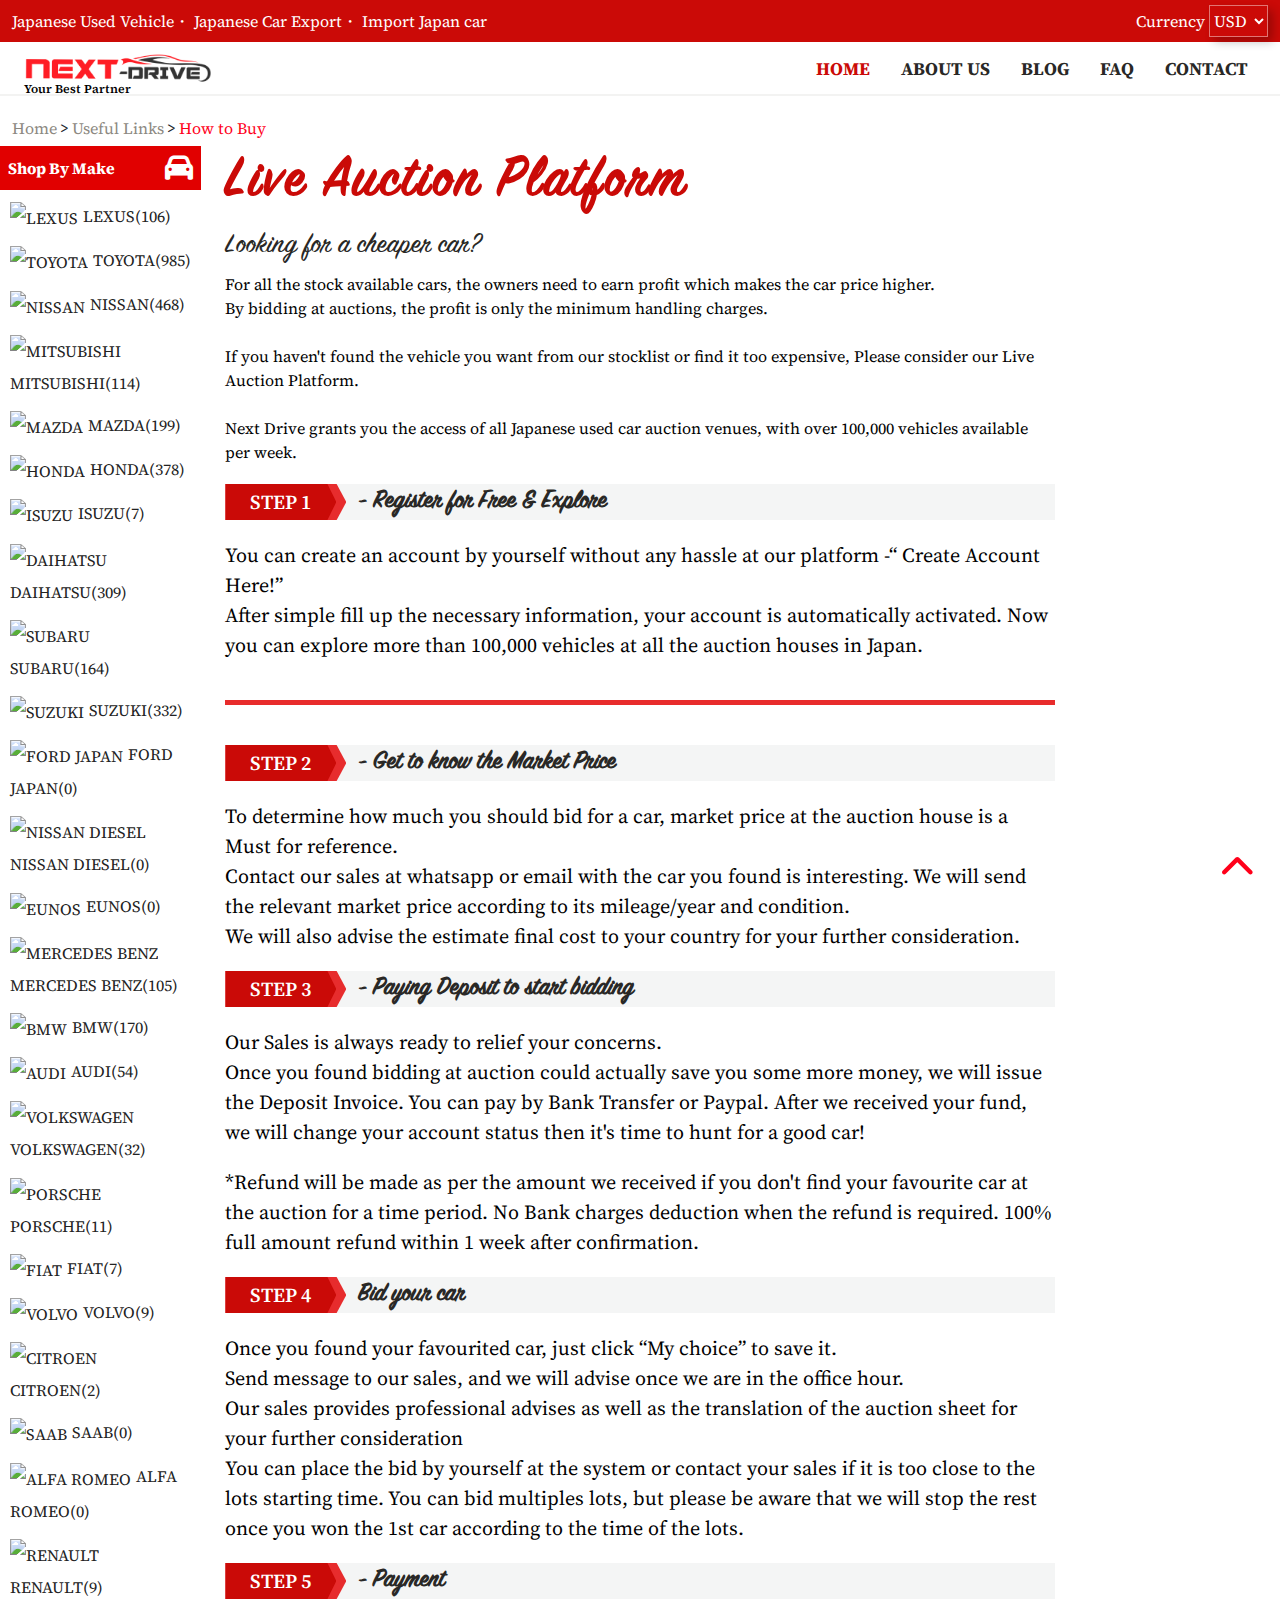
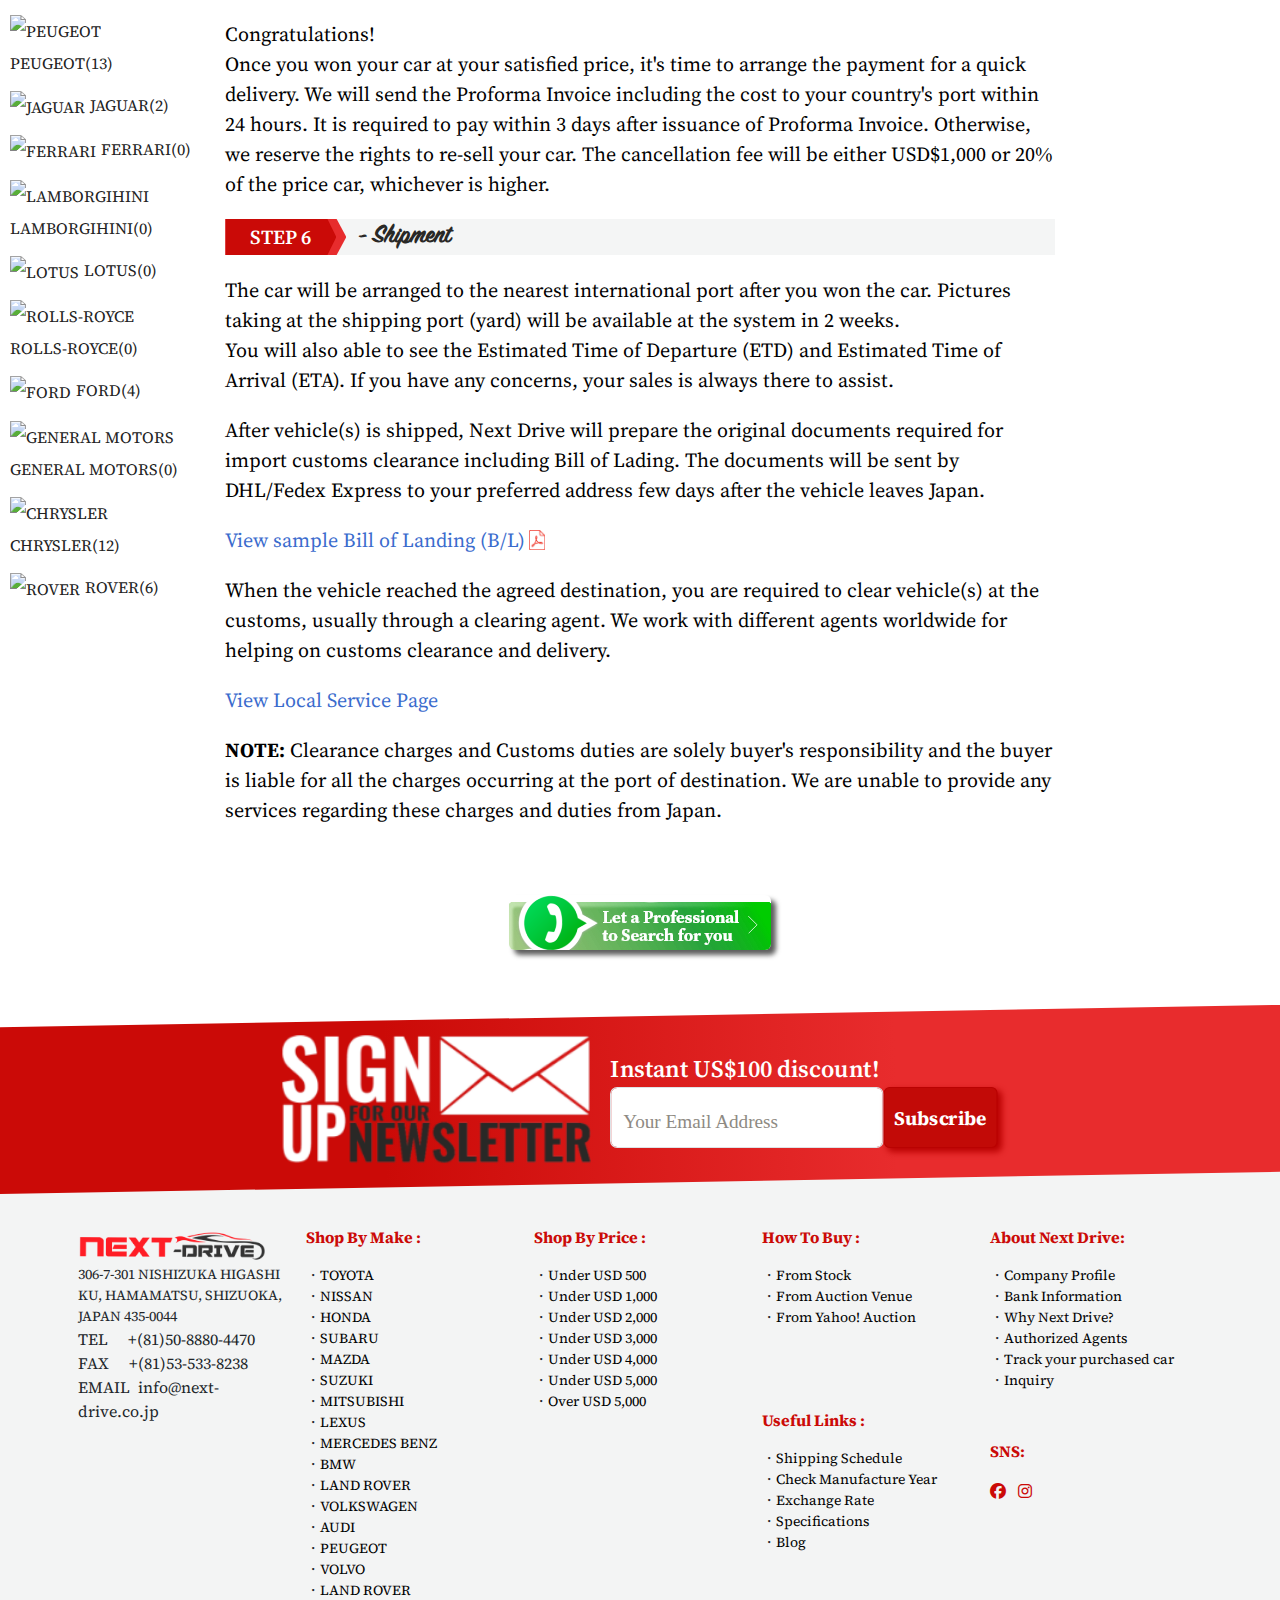
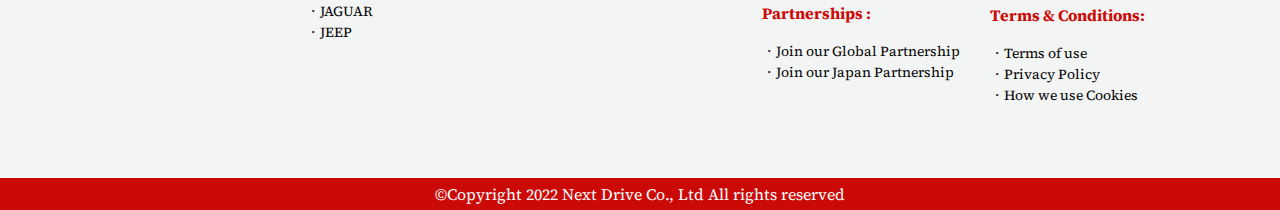
==== bid-cars.html @ 1f17e6f0 "new page uploaded" ====
<!doctype html>
<html lang="en">
  <head>
    <!-- Required meta tags -->
    <meta charset="utf-8">
    <meta name="viewport" content="width=device-width, initial-scale=1.0"> 
    <title>BID CARS</title>

    <!-- Bootstrap CSS -->
    <link href="https://cdn.jsdelivr.net/npm/bootstrap@5.1.3/dist/css/bootstrap.min.css" rel="stylesheet">

    <!-- google font -->
    <link rel="preconnect" href="https://fonts.googleapis.com">
    <link rel="preconnect" href="https://fonts.gstatic.com" crossorigin>
    <link href="https://fonts.googleapis.com/css2?family=Source+Serif+Pro:wght@400;600;700&display=swap" rel="stylesheet">

    <!-- fontawesome -->
    <link rel="stylesheet" href="https://cdnjs.cloudflare.com/ajax/libs/font-awesome/6.1.1/css/all.min.css">


    <!-- plugin -->
    <link rel="stylesheet" href="https://live.hasthemes.com/html/2/norda-preview/norda/assets/css/vendor/vendor.min.css">
    <link rel="stylesheet" href="https://live.hasthemes.com/html/2/norda-preview/norda/assets/css/plugins/plugins.min.css">
    <link rel="stylesheet" href="https://live.hasthemes.com/html/2/norda-preview/norda/assets/css/style.min.css">
    
    <!-- animate css -->
    <link rel="stylesheet" href="css/animate.css">
    <!-- range slider css  -->
    <link rel="stylesheet" href="css/range-slider.css">

    <!-- style css -->
    <link rel="stylesheet" href="css/style.css">
    <link rel="stylesheet" href="css/custom.css">
  </head>
  <body>

    <section>
<span id="framesize"></span>
    </section>
    <!-- topbar on desktop-->
    <section class="section py-2 header-bar-padding header-tops hide-mobile">
        <div class="container-fluid">
            <div class="flx">
                <p class="fs-12 text-white mb-0">
                    Japanese Used Vehicle・ Japanese Car Export・ Import Japan car
                </p>
                <div class="right currency-codes">
                    <label for="">
                        <span class="p-1">Currency</span> <select name="" class="bg-transparent currency-design">
                            <option value="">USD</option>
                            <option value="">KES</option>
                            <option value="">GBP</option>
                            <option value="">BDT</option>
                            <option value="">AUD</option>
                            <option value="">CAD</option>
                            <option value="">TZS</option>
                        </select>
                    </label>
                </div>
            </div>
        </div>
    </section>
    <!-- topbar on desktop-->
    <div class="top-bar-header show-mobile">
        <div class="container-fluid">
            <p class="fs-12 text-white mb-0">
                Japanese Used Vehicle・ Japanese Car Export・ Import Japan car
            </p>
        </div>
    </div>
    <!-- navbar -->
    <section class="navbarSection">
        <div class="container-fluid">
            <nav class="navbar search-mobile-navbar navbar-expand-lg navbar-light py-0">
                <div class="container-fluid search-mobile-container">
                  <a class="navbar-brand" href="#">
                      <img src="img/Rectangle 73.png" class="img-fluid" alt=""><br>
                      <small style="font-size: 12px;">Your Best Partner</small>
                  </a>
                  <button class="navbar-toggler border-0">
                    <img src="img/menu.png" class="img-fluid" alt="">
                  </button>
                  <div class="collapse navbar-collapse" id="navbarSupportedContent">
                    <ul class="navbar-nav ms-auto mb-2 mb-lg-0">
                      <li class="nav-item">
                        <a class="nav-link active" aria-current="page" href="#">HOME</a>
                      </li>
                      <li class="nav-item">
                        <a class="nav-link" href="#">ABOUT US</a>
                      </li>
                      <li class="nav-item">
                        <a class="nav-link" href="#">BLOG</a>
                      </li>
                      <li class="nav-item">
                        <a class="nav-link" href="#">FAQ</a>
                      </li>
                      <li class="nav-item">
                        <a class="nav-link" href="#">CONTACT</a>
                      </li>
                    </ul>
                    
                  </div>
                </div>
              </nav>
        </div>
        <div class="nav-border how-to-buy-nav hide-mobile"></div>
    </section>
    <!-- navbar -->
    <div class="bottom-border show-mobile mx-2 mt-2"></div>
    <!-- breadcrumb -->
    <section class="breadcrumb-section">
        <div class="container-fluid">
            <div class="breadcrumb search-breadcrumb buy-breadcrumb bg-white">
                <a href="index.html" class="ps-0">Home</a> > <a href="">Useful Links</a> >  <a class="breadcrumb-active" href="">How to Buy</a>
            </div>
        </div>
    </section>
    <!-- breadcrumb -->
    <!-- main start  -->
    <main>
        <section class="main-search-content">
            <div class="container-fluid">
                <div class="row">
                    <div class="col-md-2 sidebar ps-0">
                        <div class="bar bg-danger p-2">
                            <div class="flx">
                                <p class="mb-0 text-white fw-bold">
                                    Shop By Make
                                </p>
                                <i class="fa fa-car text-white fs-3"></i>
                            </div>
                        </div>
    
    
                        <div class="shop_by_make">
                           
                            <ul class="left_menu_list list-unstyled m-0 p-0">
                                <li><a href="/wn/car/carList_searchFromTop.action?makeCode=91"><img src="	https://worldnavi.jp/wn/global/common/image/ico_lexus.png" alt="LEXUS">LEXUS(106)</a></li>
                                <li><a href="/wn/car/carList_searchFromTop.action?makeCode=1"><img src="	https://worldnavi.jp/wn/global/common/image/ico_toyota.png" alt="TOYOTA">TOYOTA(985)</a></li>
                                <li><a href="/wn/car/carList_searchFromTop.action?makeCode=2"><img src="	https://worldnavi.jp/wn/global/common/image/ico_nissan.png" alt="NISSAN">NISSAN(468)</a></li>
                                <li><a href="/wn/car/carList_searchFromTop.action?makeCode=3"><img src="	https://worldnavi.jp/wn/global/common/image/ico_mitsubishi.png" alt="MITSUBISHI">MITSUBISHI(114)</a></li>
                                <li><a href="/wn/car/carList_searchFromTop.action?makeCode=4"><img src="	https://worldnavi.jp/wn/global/common/image/ico_mazda.png" alt="MAZDA">MAZDA(199)</a></li>
                                <li><a href="/wn/car/carList_searchFromTop.action?makeCode=5"><img src="	https://worldnavi.jp/wn/global/common/image/ico_honda.png" alt="HONDA">HONDA(378)</a></li>
                                <li><a href="/wn/car/carList_searchFromTop.action?makeCode=6"><img src="	https://worldnavi.jp/wn/global/common/image/ico_isuzu.png" alt="ISUZU">ISUZU(7)</a></li>
                                <li><a href="/wn/car/carList_searchFromTop.action?makeCode=7"><img src="	https://worldnavi.jp/wn/global/common/image/ico_daihatsu.png" alt="DAIHATSU">DAIHATSU(309)</a></li>
                                <li><a href="/wn/car/carList_searchFromTop.action?makeCode=8"><img src="	https://worldnavi.jp/wn/global/common/image/ico_subaru.png" alt="SUBARU">SUBARU(164)</a></li>
                                <li><a href="/wn/car/carList_searchFromTop.action?makeCode=9"><img src="	https://worldnavi.jp/wn/global/common/image/ico_suzuki.png" alt="SUZUKI">SUZUKI(332)</a></li>
                                <li><a href="/wn/car/carList_searchFromTop.action?makeCode=11"><img src="	https://worldnavi.jp/wn/global/common/image/ico_ford.png" alt="FORD JAPAN">FORD JAPAN(0)</a></li>
                                <li><a href="/wn/car/carList_searchFromTop.action?makeCode=12"><img src="	https://worldnavi.jp/wn/global/common/image/ico_nissanDiesel.png" alt="NISSAN DIESEL">NISSAN DIESEL(0)</a></li>
                                <li><a href="/wn/car/carList_searchFromTop.action?makeCode=24"><img src="	https://worldnavi.jp/wn/global/common/image/ico_eunos.png" alt="EUNOS">EUNOS(0)</a></li>
                                <li><a href="/wn/car/carList_searchFromTop.action?makeCode=50"><img src="	https://worldnavi.jp/wn/global/common/image/ico_mercedesBenz.png" alt="MERCEDES BENZ">MERCEDES BENZ(105)</a></li>
                                <li><a href="/wn/car/carList_searchFromTop.action?makeCode=51"><img src="	https://worldnavi.jp/wn/global/common/image/ico_bmw.png" alt="BMW">BMW(170)</a></li>
                                <li><a href="/wn/car/carList_searchFromTop.action?makeCode=52"><img src="	https://worldnavi.jp/wn/global/common/image/ico_audi.png" alt="AUDI">AUDI(54)</a></li>
                                <li><a href="/wn/car/carList_searchFromTop.action?makeCode=53"><img src="	https://worldnavi.jp/wn/global/common/image/ico_volkswagen.png" alt="VOLKSWAGEN">VOLKSWAGEN(32)</a></li>
                                <li><a href="/wn/car/carList_searchFromTop.action?makeCode=54"><img src="	https://worldnavi.jp/wn/global/common/image/ico_porsche.png" alt="PORSCHE">PORSCHE(11)</a></li>
                                <li><a href="/wn/car/carList_searchFromTop.action?makeCode=55"><img src="	https://worldnavi.jp/wn/global/common/image/ico_fiat.png" alt="FIAT">FIAT(7)</a></li>
                                <li><a href="/wn/car/carList_searchFromTop.action?makeCode=56"><img src="	https://worldnavi.jp/wn/global/common/image/ico_volvo.png" alt="VOLVO">VOLVO(9)</a></li>
                                <li><a href="/wn/car/carList_searchFromTop.action?makeCode=57"><img src="	https://worldnavi.jp/wn/global/common/image/ico_citroen.png" alt="CITROEN">CITROEN(2)</a></li>
                                <li><a href="/wn/car/carList_searchFromTop.action?makeCode=58"><img src="	https://worldnavi.jp/wn/global/common/image/ico_saab.png" alt="SAAB">SAAB(0)</a></li>
                                <li><a href="/wn/car/carList_searchFromTop.action?makeCode=59"><img src="	https://worldnavi.jp/wn/global/common/image/ico_alfaromeo.png" alt="ALFA ROMEO">ALFA ROMEO(0)</a></li>
                                <li><a href="/wn/car/carList_searchFromTop.action?makeCode=60"><img src="	https://worldnavi.jp/wn/global/common/image/ico_renault.png" alt="RENAULT">RENAULT(9)</a></li>
                                <li><a href="/wn/car/carList_searchFromTop.action?makeCode=61"><img src="	https://worldnavi.jp/wn/global/common/image/ico_peugeot.png" alt="PEUGEOT">PEUGEOT(13)</a></li>
                                <li><a href="/wn/car/carList_searchFromTop.action?makeCode=62"><img src="	https://worldnavi.jp/wn/global/common/image/ico_jaguar.png" alt="JAGUAR">JAGUAR(2)</a></li>
                                <li><a href="/wn/car/carList_searchFromTop.action?makeCode=63"><img src="	https://worldnavi.jp/wn/global/common/image/ico_ferrari.png" alt="FERRARI">FERRARI(0)</a></li>
                                <li><a href="/wn/car/carList_searchFromTop.action?makeCode=64"><img src="	https://worldnavi.jp/wn/global/common/image/ico_lamborgihini.png" alt="LAMBORGIHINI">LAMBORGIHINI(0)</a></li>
                                <li><a href="/wn/car/carList_searchFromTop.action?makeCode=65"><img src="	https://worldnavi.jp/wn/global/common/image/ico_lotus.png" alt="LOTUS">LOTUS(0)</a></li>
                                <li><a href="/wn/car/carList_searchFromTop.action?makeCode=66"><img src="	https://worldnavi.jp/wn/global/common/image/ico_rollsroyce.png" alt="ROLLS-ROYCE">ROLLS-ROYCE(0)</a></li>
                                <li><a href="/wn/car/carList_searchFromTop.action?makeCode=67"><img src="	https://worldnavi.jp/wn/global/common/image/ico_ford.png" alt="FORD">FORD(4)</a></li>
                                <li><a href="/wn/car/carList_searchFromTop.action?makeCode=68"><img src="	https://worldnavi.jp/wn/global/common/image/ico_generalmotors.png" alt="GENERAL MOTORS">GENERAL MOTORS(0)</a></li>
                                <li><a href="/wn/car/carList_searchFromTop.action?makeCode=69"><img src="	https://worldnavi.jp/wn/global/common/image/ico_chrysler.png" alt="CHRYSLER">CHRYSLER(12)</a></li>
                                <li><a href="/wn/car/carList_searchFromTop.action?makeCode=71"><img src="	https://worldnavi.jp/wn/global/common/image/ico_rover.png" alt="ROVER">ROVER(6)</a></li>
                            </ul>
                        </div>
                    </div>
                    <div class="col-lg-8 col-12">
                        <div class="bid-car-first-content">
                            <h1 class="signpainter">Live Auction Platform</h1>
                            <h3 class="signpainter">Looking for a cheaper car?</h3>
                            <p>For all the stock available cars, the owners need to earn profit which makes the car price higher. <br>
                            By bidding at auctions, the profit is only the minimum handling charges. <br><br>
                            If you haven't found the vehicle you want from our stocklist or find it too expensive, Please consider our Live Auction Platform. <br><br>
                            Next Drive grants you the access of all Japanese used car auction venues, with over 100,000 vehicles available per week.</p>
                        </div>
                        <div class="step-1">
                            <div class="steps-line">
                                <div class="step-box"><h3>STEP 1</h3></div>
                                <h1 class="signpainter">- Register for Free & Explore</h1>
                            </div>
                            <div class="content-step-1 content-step">
                                <p class="mb-0">You can create an account by yourself without any hassle at <span>our platform</span> -“ <span>Create Account Here!</span>” <br>
                                After simple fill up the necessary information, your account is automatically activated. Now you can explore more than 100,000 vehicles at all the auction houses in Japan.
                                </p>
                            </div>
                        </div>
                        <div class="step-border hide-mobile"></div>
                        <div class="step-2">
                            <div class="steps-line">
                                <div class="step-box"><h3>STEP 2</h3></div>
                                <h1 class="signpainter">- Get to know the Market Price</h1>
                            </div>
                            <div class="content-step-2 content-step">
                                <p>To determine how much you should bid for a car, market price at the auction house is a Must for reference. <br>
                                Contact our sales at <span>whatsapp</span> or <span>email</span> with the car you found is interesting. We will send the relevant market price according to its mileage/year and condition. <br>
                                We will also advise the estimate final cost to your country for your further consideration.</p>
                            </div>
                        </div>
                        <div class="step-3">
                            <div class="steps-line">
                                <div class="step-box"><h3>STEP 3</h3></div>
                                <h1 class="signpainter">- Paying Deposit to start bidding</h1>
                            </div>
                            <div class="content-step-3 content-step">
                                <p>Our Sales is always ready to relief your concerns. <br>
                                Once you found bidding at auction could actually save you some more money, we will issue the Deposit Invoice. You can pay by Bank Transfer or Paypal. After we received your fund, we will change your account status then it's time to hunt for a good car!</p>
                                <p class="p-small-text">*Refund will be made as per the amount we received if you don't find your favourite car at the auction for a time period. No Bank charges deduction when the refund is required.  100% full amount refund within 1 week after confirmation.</p>
                            </div>
                        </div>
                        <div class="step-4">
                            <div class="steps-line">
                                <div class="step-box"><h3>STEP 4</h3></div>
                                <h1 class="signpainter">Bid your car</h1>
                            </div>
                            <div class="content-step-4 content-step">
                                <p>Once you found your favourited car, just click “My choice” to save it. <br>
                                Send message to our sales, and we will advise once we are in the office hour. <br>
                                Our sales provides professional advises as well as the translation of the auction sheet for your further consideration <br>
                                You can place the bid by yourself at the system or contact your sales if it is too close to the lots starting time. You can bid multiples lots, but please be aware that we will stop the rest once you won the 1st car according to the time of the lots.</p>
                            </div>
                        </div>
                        <div class="step-5">
                            <div class="steps-line">
                                <div class="step-box"><h3>STEP 5</h3></div>
                                <h1 class="signpainter">- Payment</h1>
                            </div>
                            <div class="content-step-5 content-step">
                                <p>Congratulations! <br>
                                Once you won your car at your satisfied price, it's time to arrange the payment for a quick delivery. We will send the Proforma Invoice including the cost to your country's port within 24 hours. It is required to pay within 3 days after issuance of Proforma Invoice. Otherwise, we reserve the rights to re-sell your car. The cancellation fee will  be either USD$1,000 or 20% of the price car, whichever is higher.</p>
                            </div>
                        </div>
                        <div class="step-6">
                            <div class="steps-line">
                                <div class="step-box"><h3>STEP 6</h3></div>
                                <h1 class="signpainter">- Shipment</h1>
                            </div>
                            <div class="content-step-6 content-step">
                                <p>The car will be arranged to the nearest international port after you won the car. Pictures taking at the shipping port (yard) will be available at the system in 2 weeks. <br>
                                You will also able to see the Estimated Time of Departure (ETD) and Estimated Time of Arrival (ETA). If you have any concerns, your sales is always there to assist.</p>
                                <p>After vehicle(s) is shipped, Next Drive will prepare the original documents required for import customs clearance including Bill of Lading. The documents will be sent by DHL/Fedex Express to your preferred address few days after the vehicle leaves Japan. </p>
                                <a class="pdf-link buy-link" href="#">View sample Bill of Landing (B/L) <img class="img-fluid ps-1" src="img/pdf.png" alt=""></a>
                                <p>When the vehicle reached the agreed destination, you are required to clear vehicle(s) at the customs, usually through a clearing agent. We work with different agents worldwide for helping on customs clearance and delivery.</p>
                                <a class="buy-link" href="#">View Local Service Page</a>
                                <p><strong>NOTE:</strong> Clearance charges and Customs duties are solely buyer's responsibility and the buyer is liable for all the charges occurring at the port of destination. We are unable to provide any services regarding these charges and duties from Japan.</p>
                            </div>
                        </div>
                        <div class="row text-center">
                            <div class="col-12">
                                <a class="buy-wp-btn" href="https://wa.me/815088804470">
                                    <img class="img-fluid" src="img/Group_122-removebg-preview.png" alt="">
                                </a>
                            </div>
                        </div>
                    </div>
                </div>
            </div>
        </section>
    </main>
    <!-- main end  -->

    <!-- useful -->
    <section class="useful py-2 showONMobile">
        <div class="container-fluid padding-x-zero">
            <div class="accordion" id="accordionExample1">
                <div class="accordion-item second-accordion-item">
                  <h2 class="accordion-header" id="headingTwo">
                    <button class="accordion-button collapsed" type="button" data-bs-toggle="collapse" data-bs-target="#collapseTwoo" aria-expanded="false" aria-controls="collapseTwo">
                        Useful Links
                    </button>
                  </h2>
                  <div id="collapseTwoo" class="accordion-collapse collapse" aria-labelledby="headingTwo" data-bs-parent="#accordionExample1">
                    <div class="accordion-body">
                      <ul class="list-unstyled m-0 p-0 useful-link-list">
                          <li class="link-line">
                              <a href="#">Check Manufacture Year</a><i class="ps-2 fa-solid fa-arrow-up-right-from-square"></i>
                          </li>
                          <li class="link-line">
                            <a href="#">Check Car History</a><i class="ps-2 fa-solid fa-arrow-up-right-from-square"></i>
                        </li>
                        <li>
                            <a href="#">Shipping Schedule</a><i class="ps-2 fa-solid fa-arrow-up-right-from-square"></i>
                        </li>
                      </ul>
                    </div>
                  </div>
                </div>
                <div class="accordion-item second-accordion-item">
                  <h2 class="accordion-header" id="headingThree">
                    <button class="accordion-button collapsed" type="button" data-bs-toggle="collapse" data-bs-target="#collapseThreee" aria-expanded="false" aria-controls="collapseThree">
                       About Next Drive
                    </button>
                  </h2>
                  <div id="collapseThreee" class="accordion-collapse collapse" aria-labelledby="headingThree" data-bs-parent="#accordionExample1">
                    <div class="accordion-body">
                      Lorem ipsum dolor sit amet consectetur adipisicing elit. Exercitationem vel iste minima accusantium inventore sapiente praesentium voluptate enim facere debitis.
                    </div>
                  </div>
                </div>

                <div class="accordion-item second-accordion-item">
                    <h2 class="accordion-header" id="headingThree">
                      <button class="accordion-button collapsed" type="button" data-bs-toggle="collapse" data-bs-target="#collapseFourr" aria-expanded="false" aria-controls="collapseThree">
                       Partnership
                      </button>
                    </h2>
                    <div id="collapseFourr" class="accordion-collapse collapse" aria-labelledby="headingThree" data-bs-parent="#accordionExample1">
                      <div class="accordion-body">
                        Lorem ipsum dolor sit amet consectetur adipisicing elit. Exercitationem vel iste minima accusantium inventore sapiente praesentium voluptate enim facere debitis.
                      </div>
                    </div>
                  </div>
              </div>
        </div>
    </section>
    <!-- useful -->

    <!-- signup -->
    <div class="signup signup-content py-3">
        <div class="container">
         <div class="flx center">
             <img src="img/BJtYcQ.png" class="img-fluid me-3" alt="">
             <div class="row justify-content-center">
                 <div class="col-12">
                     <form class="form">
                         <label for="" style="font-weight: 600;" class="text-white fs-20 d-block">Instant US$100 discount!</label>
                         <div class="d-flex">
                             <input type="text" class="form-control input-padding mr-2" placeholder="Your Email Address" name="" id="">
                             <button type="submit" class="subscribe-btn maron-red px-2">Subscribe</button>
                         </div>
                     </form>
                 </div>
             </div>
         </div>
        </div>
     </div>
    <!-- signup -->

    <!-- desktop site -->
    <section class="mobile py-3">
        <div class="container">
            <div class="text-center">
                <button class="btn btn-danger maron-red desktop-site-btn text-uppercase">
                    Go to <span class="text-capitalize desktop-bold">Desktop</span> Site <i class="fa fa-laptop"></i>
                </button>
            </div>
        </div>
    </section>
    <!-- desktop site -->

    <div class="bottom-border show-mobile mx-3"></div>
    <!-- footer -->
    <section class="footer py-5 footer-top-zero footer-bg ">
        <div class="container">
            <div class="row">
                <div class="col-md-3 p-2">
                    <a href="" class="text-decoration-none">
                        <img src="img/Rectangle 73.png" class="img-fluid" alt="">
                    </a>
                    <a href="" class="social-desk">
                        <i class="ms-3 text-danger fab fa-facebook-f"></i>
                    </a>
                    <a href="" class="social-desk">
                        <i class="ms-3 fa-brands fa-instagram text-danger"></i>
                    </a>
                    <div class="row text-start">
                        <div class="col-lg-12 col-6">
                            <p class="fs-14 mb-0">
                                306-7-301 NISHIZUKA HIGASHI KU, HAMAMATSU, SHIZUOKA, JAPAN 435-0044</p>
                        </div>
                        <div class="col-lg-12 col-6">
                            <p>
                            TEL <a href="tel:+(81)50-8880-4470" class="text-dark ps-3">+(81)50-8880-4470</a> <br>
                            FAX <span class="ps-3">+(81)53-533-8238 </span><br>
                            EMAIL <a href="mailto:info@next-drive.co.jp" class="text-dark ps-1">info@next-drive.co.jp</a>
                                                </p>
                        </div>
                    </div>
                </div>

                <div class="col-md-3 footer-menu-color p-2">
                    <p class="fw-bold text-danger">Shop By Make :</p>

                    <p class="fs-14 foo-car">
                        ・<a href="" class="text-dark">TOYOTA</a> <br>
                        ・<a href="">NISSAN</a> <br>
                        ・<a href="">HONDA</a> <br>
                        ・<a href="">SUBARU</a> <br>
                        ・<a href="">MAZDA</a> <br>
                        ・<a href="">SUZUKI</a> <br>
                        ・<a href="">MITSUBISHI</a> <br>
                        ・<a href="">LEXUS</a> <br>
                        ・<a href="">MERCEDES BENZ</a> <br>
                        ・<a href="">BMW</a> <br>
                        ・<a href="">LAND ROVER</a> <br>
                        ・<a href="">VOLKSWAGEN</a> <br>
                        ・<a href="">AUDI</a> <br>
                        ・<a href="">PEUGEOT</a> <br>
                        ・<a href="">VOLVO</a> <br>
                        ・<a href="">LAND ROVER</a> <br>
                        ・<a href="">JAGUAR</a> <br>
                        ・<a href="">JEEP</a>
                    </p>
                </div>
                <div class="col-md-3 footer-menu-color p-2">
                    <p class="fw-bold text-danger">Shop By Price :</p>

                    <p class="fs-14">
                        ・<a href="" class="text-dark">Under USD 500
                        </a> <br>
                        ・<a href="">Under USD 1,000
                        </a> <br>
                        ・<a href="">Under USD 2,000</a> <br>
                        ・<a href="">Under USD 3,000</a> <br>
                        ・<a href="">Under USD 4,000</a> <br>
                        ・<a href="">Under USD 5,000</a> <br>
                        ・<a href="">Over USD 5,000</a>
                    </p>
                </div>
                <div class="col-md-3 footer-menu-color p-2">
                    <p class="fw-bold text-danger">How To Buy :</p>

                    <p class="fs-14">

                        ・<a href="" class="text-dark">From Stock
                        </a> <br>
                        ・<a href="">From Auction Venue
                        </a> <br>
                        ・<a href="">From Yahoo! Auction</a>
                    </p>

                    <div class="useful-links-margin"></div>

                    <p class="fw-bold text-danger">Useful Links :
                    </p>

                    <p class="fs-14">

                        ・<a href="" class="text-dark">Shipping Schedule
                        </a> <br>
                        ・<a href="">Check Manufacture Year
                        </a> <br>
                        ・<a href="">Exchange Rate</a><br>
                        ・<a href="">Specifications</a><br>
                        ・<a href="">Blog</a>
                    </p>


                    <div class="mt-5"></div>

                    <p class="fw-bold text-danger">Partnerships :
                    </p>

                    <p class="fs-14">

                        ・<a href="" class="text-dark">Join our Global Partnership
                            
                        </a> <br>
                        ・<a href="">Join our Japan Partnership
                        </a>
                    </p>
                </div>
                <div class="col-md-3 footer-menu-color p-2">
                    <p class="fw-bold text-danger">About Next Drive:
                    </p>

                    <p class="fs-14">

                        ・<a href="" class="text-dark">Company Profile
                        </a> <br>
                        ・<a href="">Bank Information
                        </a> <br>
                        ・<a href="">Why Next Drive?</a><br>
                        ・<a href="">Authorized Agents</a><br>
                        ・<a href="">Track your purchased car</a><br>
                        ・<a href="">Inquiry</a><br>
                    </p>

                    <div class="mt-5"></div>
                    <p class="fw-bold text-danger">SNS:
                    </p>
                    <p class="social">
                        <a href="" class="text-danger d-inline-block me-2">
                            <i class="fab fa-facebook"></i>
                        </a>
                        <a href="" class="text-danger d-inline-block me-2">
                            <i class="fab fa-instagram"></i>
                        </a>
                    </p>

                    <div class="term-condition-margin"></div>

                    <p class="fw-bold text-danger">Terms & Conditions:
                    </p>


                    <p class="fs-14">

                        ・<a href="" class="text-dark">Terms of use
                        </a> <br>
                        ・<a href="">Privacy Policy
                        </a> <br>
                        ・<a href="">How we use Cookies</a>
                    </p>
                </div>
            </div>
        </div>
    </section>
    <!-- footer -->

    <!-- copyright -->
    <section class="copyright bg-danger dark-red-bg py-1">
        <div class="container">
            <div class="text-center">
                <p class="mb-0 text-white">
                    ©Copyright 2022 Next Drive Co., Ltd   All rights reserved
                </p>
            </div>
        </div>
    </section>
    <!-- copyright -->

    <a href="" class="scrollup" style="display: inline;">
        <i class="fa-solid fa-chevron-up"></i>
      </a>

    <!-- mobile menu -->
    <section class="mobileMenu py-3">
        <div class="container-fluid p-0">
            <div class="bg-danger">
                <button class="mobileMenuCloser btn">
                    <i class="fa fa-times text-white"></i>
                </button>
            </div>
        </div>
        <div class="container py-2">
           <p class="text-dark src fs-20 mb-0 py-2 red-custom-bottom">
               <i class="fa fa-car text-danger me-2"></i> My Menu
           </p>
           <div class="input-group py-2 border-bottom">
               <label for="" class="fs-20 mb-0 vam">
                   Currency
               </label>
               <form action="" class="ms-auto">
                <div class="dropdown me-1">
                    <button type="button" style="background: none; border:none" class="dropdown-toggle" id="dropdownMenuOffset" data-bs-toggle="dropdown" aria-expanded="false" data-bs-offset="10,20">
                      USD
                    </button>
                    <ul class="dropdown-menu" aria-labelledby="dropdownMenuOffset">
                      <li><a class="dropdown-item" href="#">USD</a></li>
                    </ul>
                  </div>
               </form>
           </div>
           <div class="border-bottom py-2">
               <a href="" class="fs-20">
                   Checked History
               </a>
           </div>
           <div class="border-bottom py-2 red-custom-bottom">
               <a href="" class="fs-20">
                  <i class="text-danger fa fa-map-marker-alt"></i>  Search Used Cars
               </a>
           </div>
           <div class="border-bottom py-2">
               <a href="" class="fs-20">
                   Stock
               </a>
           </div>
           <div class="border-bottom py-2">
               <a href="" class="fs-20">
                   Live Auction
               </a>
           </div>
           <div class="border-bottom py-2">
               <a href="" class="fs-20">
                   Yahoo!Japan Auction
               </a>
           </div>
           <div class="border-bottom py-2 red-custom-bottom">
               <a href="" class="fs-20">
                <i class="text-danger fa fa-map-marker-alt"></i>   Get Assitance
               </a>
           </div>
           <div class="border-bottom py-2">
               <a href="" class="fs-20">
                   Why Next Drive
               </a>
           </div>
           <div class="border-bottom py-2">
               <a href="" class="fs-20">
                   Checked History
               </a>
           </div>
           <div class="border-bottom py-2">
               <a href="" class="fs-20">
                   How To Buy
               </a>
           </div>
           <div class="border-bottom py-2">
               <a href="" class="fs-20">
                   FAQ
               </a>
           </div>
           <div class="border-bottom py-2">
               <a href="" class="fs-20">
                   About Next Drive
               </a>
           </div>
           <div class="border-bottom py-2">
               <a href="" class="fs-20">
                  Term and Condition
               </a>
           </div>
           <div class="border-bottom py-2 red-custom-bottom">
               <a href="" class="fs-20">
                  Check Manufacture Year <i class="fa fa-arrow-up-right-from-square"></i>
               </a>
           </div>
           <div class="border-bottom py-2 red-custom-bottom">
               <a href="" class="fs-20">
                   Check Car History <i class="fa fa-arrow-up-right-from-square"></i>
               </a>
           </div>
           <div class="border-bottom py-2 red-custom-bottom">
               <a href="" class="fs-20">
                   Shipping Schedule <i class="fa fa-arrow-up-right-from-square"></i>
               </a>
           </div>
           <div class="border-0 py-2">
               <a href="" class="fs-20">
                  Desktop Site
               </a>
           </div>
        </div>
    </section>
    <!-- mobile menu -->

    <!-- Bootstrap Bundle with Popper -->
    <script src="https://cdn.jsdelivr.net/npm/bootstrap@5.1.3/dist/js/bootstrap.bundle.min.js"></script>

    <!-- wow js  -->
    <script src="js/wow.min.js"></script>

    <script src="https://live.hasthemes.com/html/2/norda-preview/norda/assets/js/vendor/vendor.min.js"></script>
    <script src="https://live.hasthemes.com/html/2/norda-preview/norda/assets/js/plugins/plugins.min.js"></script>
    <!-- range slider js  -->
    <script src="js/range-slider.js"></script>

    <!-- main js -->
    <script src="js/main.js"></script>
    <script src="js/custom.js"></script>
    <!-- go top  -->
    <script>
        $(window).scroll(function() {
        if ($(this).scrollTop() > 600) {
          $(".scrollup").show();
        } else {
          $(".scrollup").hide();
        }
      });
      $(".scrollup").click(function() {
        $("html, body").animate({
          scrollTop: 0
        }, 600);
        return false;
      });
      </script>
  </body>
</html>
---- css/range-slider.css ----
.range-slider{
    position: relative;
    width: 100%;
    margin-top: 20px;
    margin-bottom: 35px;
}
input[type="range"]{
    -webkit-appearance: none;
    -moz-appearance: none;
    appearance: none;
    width: 100%;
    outline: none;
    position: absolute;
    margin: auto;
    top: 0;
    bottom: 0;
    background-color: transparent;
    pointer-events: none;
    border: 0;
    padding: 0;
}
.slider-track{
    width: 100%;
    height: 4px;
    position: absolute;
    margin: auto;
    top: 0;
    bottom: 3px;
    border-radius: 5px;
    background-color: #D5D5D5;
}
input[type="range"]::-webkit-slider-runnable-track{
    -webkit-appearance: none;
    height: 5px;
}
input[type="range"]::-moz-range-track{
    -moz-appearance: none;
    height: 5px;
}
input[type="range"]::-ms-track{
    appearance: none;
    height: 5px;
}
input[type="range"]::-webkit-slider-thumb{
    -webkit-appearance: none;
    height: 1.4em;
    width: 1.4em;
    background-color: #ffffff;
    border: 3px solid #FF8893;
    cursor: pointer;
    margin-top: -9px;
    pointer-events: auto;
    border-radius: 50%;
}
input[type="range"]::-moz-range-thumb{
    -webkit-appearance: none;
    height: 1.4em;
    width: 1.4em;
    cursor: pointer;
    border-radius: 50%;
    background-color: #ffffff;
    border: 3px solid #FF8893;
    pointer-events: auto;
}
input[type="range"]::-ms-thumb{
    appearance: none;
    height: 1.4em;
    width: 1.4em;
    cursor: pointer;
    border-radius: 50%;
    background-color: #FF8893;
    pointer-events: auto;
}
/* input[type="range"]:active::-webkit-slider-thumb{
    background-color: #ffffff;
    border: 3px solid #FF8893;
} */
---- css/style.css ----
*,
.src,
h1,
h2,
h3,
h4,
h5,
h6 {
	font-family: 'Source Serif Pro', serif;
}

@font-face {
	font-family: 'signpainter';
	src: url('../font/SignPainter\ HouseScript\ Regular.ttf');
}

.signpainter {
	font-family: 'signpainter';
	font-size: 23px;
}

.flx {
	display: flex;
	justify-content: space-between;
	align-items: center;
}

a {
	text-decoration: none;
	color: #222222;
}

.plus-holder {
	position: absolute;
	opacity: 0;
	background: rgba(0, 0, 0, 0.5);
	width: 100%;
	height: 100%;
	top: 0;
	left: 0;
	color: white;
	font-size: 50px;
	display: flex;
	justify-content: center;
	align-items: center;
	transition: 0.5s;
}

.card:hover .plus-holder {
	opacity: 1;
}

.blogs .card:hover .card-body {
	background: #CB0A07;
	color: white !;
}

.blogs .card:hover p {
	color: white !important;
}

.blogs .card:hover a {
	color: white !important;
}

.currency-design {
	border: 1px solid #ffffff70;
	color: #fff;
	box-shadow: 5px 5px 10px #0000003d;
	padding-right: 3px;
}

option {
	color: black !important;
}

.col-md-2.sidebar ul {
	padding: 10px !important;
	line-height: 2;
	padding-top: 0!important;
}

.col-md-2.sidebar ul li img {
	margin-right: 5px !important;
}

.btn {
	border-radius: 0;
}

.fs-35 {
	font-size: 35px;
}

.fa.fa-angle-right.bg-danger.text-white {
	height: 40px;
	width: 40px;
	font-size: 30px;
	display: inline-flex;
	justify-content: center;
	align-items: center;
	border-radius: 50%;
}

.start {
	justify-content: flex-start !important;
}

.btn.bigBtn img {
	height: 50px !important;
}

.btn.bigBtn {
	height: 100px;
}

.btn.bigBtn:hover i {
	transform: scale(1.1);
}

.btn.bigBtn:hover h4 {
	transform: scale(1.1);
}

.btn-outline-danger {
	background-color: transparent !important;
}

* {
	transition: 0.4s;
}

.bg-danger {
	background-color: #E10000 !important;
}

.text-danger {
	color: #CB0A07 !important;
}

.btn-danger {
	background-color: #CB0A07 !important;
	border-color: #CB0A07 !important;
}

.red-bg {
	background-color: #E10000 !important;
}

.cornder-cropped {
	clip-path: polygon(15% 0, 100% 0, 100% 100%, 0 100%, 0 40%);
	overflow: hidden;
	max-height: 35px;
}

.fold {
	height: 15px;
	width: 15px;
	background-color: #CB0A07;
	position: absolute;
	left: 0;
	top: 0;
	z-index: 10;
}

.line {
	height: 4px;
	background-color: #FF001A;
	margin-top: -1px;
}

.source {
	font-family: 'Source Sans Pro', sans-serif;
}

.fs-14 {
	font-size: 14px;
}

a.text-danger:hover {
	color: darkgray !important;
}

.fs-24 {
	font-size: 24px !important;
}

.fa-square {
	color: #CB0A07 !important;
}

.fs-18 {
	font-size: 18px;
}

.signup {
	background: linear-gradient(90deg, #E82C2D, #E82C2D, #CB0A07, #CB0A07);
}

.fs-20 {
	font-size: 20px !important;
}

.flx.center {
	justify-content: center;
	align-items: center;
}

/* .signup .img-fluid.me-3 {
	width: 20%;
} */

body,
html {
	overflow-x: hidden !important;
}

.signup {
	background: linear-gradient(270deg, #E82C2D, #E82C2D, #CB0A07, #CB0A07);
	transform: rotate(-1deg) scale(1.2);
	margin-top: 50px;
	/* margin-bottom: -50px; */
}

.signup .container {
	transform: rotate(1deg);
}

a:hover {
	text-decoration: underline !important;
	color: #CB0A07 !important;
}

.footer .col-md-3.p-2 {
	flex: 0 0 20%;
	max-width: 20%;
}

.hero-slider-pt-1 {
	padding-top: 48px !important;
	padding-bottom: 15px !important;
}

select.border-0.bg-transparent {
	color: white;
	margin-left: 5px;
}

p {
	font-family: 'Source Serif Pro', serif !important;
}

.card-body-bg {
	background-color: #F6F7F7;
}

.slick-dots {
	display: none !important;
}

.section.py-2 {
	z-index: 1000;
	position: relative !important;
	background-color: #CB0A07;
}

.right label {
	display: flex;
	color: white !important;
}

.fs-10 {
	font-size: 10px;
}

.options {
	display: inline-flex;
	background: url("../img/O3f1QW.png");
	/* padding: 10px 85px; */
	background-repeat: no-repeat;
	background-size: 100% 100%;
	height: 50px;
	width: 500px;
	justify-content: space-around;
	align-items: center;
	font-weight: bold;
	font-size: 18px;
	position: absolute;
	bottom: 0;
	left: 50%;
	z-index: 100000;
	transform: translateX(-50%);
}

.btn-group .btn {
	/* border-top: 1px solid #707070; */
	/* border-bottom: 1px solid #707070; */
	padding: 18px 40px;
	position: relative;
	font-weight: 700;
}

.btn.fs-20 .line {
	height: 100%;
	width: 1px;
	position: absolute;
	background: #DFDDD7;
	top: 0;
	right: 0;
	transform: rotate(-15deg) scale(1.1);
}

.btn-group .btn.fs-20.btn-danger {
	width: 175px;
	clip-path: polygon(0 0, 100% 0%, 100% 100%, 9% 100%);
}

/* .btn-group {
	border-top: 1px solid #707070;
    border-bottom: 1px solid #707070;
} */
.hero-slider-pt-1 {
	padding-top: 48px !important;
	padding-bottom: 100px !important;
	background: white;
}

.options {
	display: inline-flex;
	background: url("../img/O3f1QW.png");
	/* padding: 10px 85px; */
	background-repeat: no-repeat;
	background-size: 100% 100%;
	height: 40px;
	width: 500px;
	justify-content: space-around;
	align-items: center;
	font-weight: bold;
	font-size: 18px;
	position: absolute;
	bottom: 100px;
	left: 33%;
	z-index: 100000;
	transform: translateX(-50%);
}

.row.mt-4 .card.border-0 {
	background: rgba(0, 0, 0, 0.02);
	padding: 2px;
}

.left_menu_list.list-unstyled.m-0.p-0 li {
	line-height: 2 !important;
	padding-top: 10px;
}

/* .btns button {
	border-top: 1px solid #707070 !important;
} */

.btns {
	position: absolute;
	bottom: 0;
	z-index: 100;
	left: 50%;
	transform: translateX(-50%);
	z-index: 1000;
	width: 100%;
	margin: auto;
}

/* .btns button {
	padding: 20px 20px !important;
} */

.btn {
	outline: unset !important;
	box-shadow: unset !important;
}

.col-md-6.p-3.pt-0 {
	padding-top: 0 !important;
	position: relative;
	top: -7px;
}

.nav-link {
	font-size: 18px;
	font-weight: bold;
	color: #292826 !important;
	margin-left: 15px;
}

.hero-slider-pt-1 {
	padding-top: 0 !important;
	padding-bottom: 100px !important;
	background: white;
}

.nav-link.active {
	color: #CB0A07 !important;
}

.btn-group {
	overflow: hidden;
	border: unset;
}

/* .btns {
	position: absolute;
	bottom: 52px;
	z-index: 100;
	background: white;
	left: 50%;
	transform: translateX(-50%);
	height: 50px;
	border: unset !important;
	box-shadow: 0 4px 5px rgba(0, 0, 0, 0.1);
} */

.btns {
	position: absolute;
	bottom: 34px;
	z-index: 100;
	background: white;
	left: 50%;
	transform: translateX(-50%);
	height: 66px;
	border: unset !important;
	box-shadow: 1px 1px 4px #e0ded8;
	width: 56%;
}


a:hover {
	text-decoration: none !important;
}

.col-md-8.main .card:hover {
	transform: scale(1.05);
}

.bg-1 {
	background: linear-gradient(rgba(0, 0, 0, 0.3), rgba(0, 0, 0, 0.3)), url("../img/4.JPG");
	background-size: cover;
	background-position: center;
	background-repeat: no-repeat;
}

.bg-2 {
	background: linear-gradient(rgba(0, 0, 0, 0.6), rgba(0, 0, 0, 0.7)), url("../img/check.JPG");
	background-size: cover;
	background-position: center;
	background-repeat: no-repeat;
}

.bg-3 {
	background: linear-gradient(rgba(0, 0, 0, 0.2), rgba(0, 0, 0, 0.2)), url("../img/GET.jpg");
	background-size: cover;
	background-position: center;
	background-repeat: no-repeat;
}

.cardBtn {
	transition: 0.5s;
	border: 4px solid transparent;
}

img {
	transition: 0.5s;
}

.carBtn.active,
.carBtn:hover {
	border: 2px solid #FF001A;
}

.row.crbtns {
	height: 700px;
	overflow-y: scroll;
	width: 100%;
}

.tags.bg-danger.text-dark.details.d-inline-block.text-danger {
	background: #FCE5E5 !important;
	font-size: 18px;
	border-radius: 7px;
	padding: 1px 5px;
}

.detTable td:nth-child(2n) {
	font-weight: bold;
}

.br-20 {
	border-radius: 20px !important;
}

.card {
	overflow: hidden !important;
}

#check {
	height: 16px;
	width: auto;
	margin-right: 5px;
}

.casss.py-2.px-3 .card:hover {
	transform: scale(1.05);
}

.btn.btn-danger.mt-3.shadow {
	box-shadow: 2px 4px 7px rgb(0 0 0 / 60%);
}

.btn.btn-danger.mt-3.shadow:hover {
	box-shadow: unset !important;
}

.searchtopBar.flx.justify-content-between button {
	width: 25%;
	position: relative;
	display: flex;
	flex-direction: row;
	justify-content: space-around;
}

.searchtopBar.bg-danger-50.flx.justify-content-between {
	background: rgba(255, 0, 0, 0.1) !important;
	border-bottom: unset !important;
}

.makeBtn,
.modelBtn {
	display: block !important;
}

.model {
	height: 20px;
}

.btn.modelBtn.flx {
	display: flex !important;
	flex-direction: row;
	justify-content: flex-start !important;
	align-items: center;
}

.model {
	height: 20px;
	width: auto !important;
	margin-right: 5px;
}

.searchSection.bg-white {
	position: fixed;
	top: 50%;
	left: 50%;
	z-index: 10000000;
	transform: translate(-50%, -50%);
	height: 90vh;
	background: white !important;
	width: 55%;
	padding: 20px !important;
	display: none;
	box-shadow: 5px 5px 7px #000000ad;
}

.searchBg {
	position: fixed;
	z-index: 10000;
	background-color: rgba(0, 0, 0, 0.6);
	top: 0;
	left: 0;
	width: 100%;
	display: none;
	height: 100vh;
}

.searchtopBar.bg-danger-50.flx.justify-content-between .btn.active {
	background: red;
	color: white !important;
}

/* .searchtopBar.bg-danger-50.flx.justify-content-between .btn.active i {
	background: red;
	color: white !important;
} */

/* .btn-danger{
	background-color: red !important;
} */
.priceCard {
	display: none;
}

td.vam {
	vertical-align: middle !important;
}

.mainCard {
	height: 70vh;
	overflow-y: scroll !important;
}

.mobile {
	display: none;
}

.btn-group {
	width: 100%;
}

.mainCard.makeCard table td button {
	/* width: 100%; */
	margin-bottom: 10px;
}

.mainCard.makeCard table td button.active {
	width: 100%;
	background: red;
	color: white;
	margin-bottom: 10px;
}

/* .table.detTable td {
	display: flex;
} */
.searchtopBar.bg-danger-50.flx.justify-content-between .btn.active {
	background: rgba(255, 0, 0, 0.1);
	color: black !important;
}

/* .searchtopBar.bg-danger-50.flx.justify-content-between .btn.active i {
	background: transparent !important;
	color: black !important;
} */

.input-group.py-2 {
	display: flex;
	align-items: center;
	justify-content: space-between !important;
}

.mobileMenu.py-3 {
	display: none;
}

.showONMobile {
	display: none;
}

.sticky-buttons {
	display: none;
}

.searchStock {
	display: none;
}

.blogsMobile {
	display: none;
}

.btn.fs-20 {
	border: unset !important;
}

.img-fluid.card-img-top.animated {
	/* width: 75%; */
	margin: auto;
	display: block;
}

.slick-active {
	transform: scale(1.1) !important;
}

.btn.bigBtn.btn-danger.w-100.py-3.fw-bold:hover {
	background: gray !important;
}

/* the slides */
.slick-slide {
	margin: 0 26px;
}

/* the parent */
.slick-list {
	margin: 0 -26px;
}

.bidCarsBtn h4 {
	color: #fff !important;
}

.bigBtn span {
	color: #292826 !important;
}

@media screen and (max-width: 1100px) {
	.options {
		height: 30px;
		left: 34%;
		width: 270px;
	}
	.options span{
		font-size: 10px;
		letter-spacing: 0px;
	}
	.btns {
		width: 56%;
	}
}
@media screen and (min-width: 1100px) {
	.options {
		height: 30px;
		left: 34%;
		width: 300px;
	}
	.options span{
		font-size: 11px;
		letter-spacing: 0px;
	}
	.btns {
		width: 57%;
	}
}
@media screen and (min-width: 1200px) {
	.options {
		height: 30px;
		left: 33%;
		width: 320px;
	}
	.options span{
		font-size: 11px;
		letter-spacing: 0px;
	}
	.btns {
		width: 58%;
	}
}
@media screen and (min-width: 1350px) {
	.options {
		height: 30px;
		left: 33%;
		width: 360px;
	}
	.options span{
		font-size: 12px;
		letter-spacing: 1px;
	}
	.btns {
		width: 59%;
	}
}

@media screen and (min-width: 1400px) {
	.options {
		height: 30px;
		left: 33%;
		width: 380px;
	}
	.options span{
		font-size: 12px;
		letter-spacing: 0.5px;
	}
}

@media screen and (min-width: 1500px) {
	.options {
		height: 30px;
		left: 33%;
		width: 420px;
	}
	.options span{
		font-size: 13px;
		letter-spacing: .5px;
	}
	.btns {
		width: 60%;
	}
}

@media screen and (min-width: 1600px) {
	.options {
		left: 33%;
		height: 35px;
		width: 430px;
	}
	
	.options span{
		font-size: 14px;
		letter-spacing: 0.5px;
	}
	.btns {
		width: 60%;
	}
} 

@media screen and (min-width: 1700px) {
	.options {
		left: 33%;
		height: 35px;
		width: 480px;
	}
	
	.options span{
		font-size: 14px;
		letter-spacing: 1.5px;
	}
	.btns {
		width: 60%;
	}
}

@media screen and (min-width: 1800px) {
	.options {
		left: 33%;
		height: 35px;
		width: 515px;
	}
	
	.options span{
		font-size: 14px;
		letter-spacing: 1.5px;
	}
	.btns {
		width: 60.5%;
	}
}

@media screen and (min-width: 1900px) {
	.options {
		left: 32%;
		height: 35px;
		width: 510px;
	}
	
	.options span{
		font-size: 14px;
		letter-spacing: 1.5px;
	}
	.btns {
		width: 61%;
	}
}

@media screen and (min-width: 2000px) {
	.options {
		left: 32%;
		height: 37px;
		width: 550px;
	}
	
	.options span{
		font-size: 16px;
		letter-spacing: 1.5px;
	}
	.btns {
		width: 62%;
	}
}
@media screen and (min-width: 2100px) {
	.options {
		left: 32%;
		height: 38px;
		width: 580px;
	}
	
	.options span{
		font-size: 16px;
		letter-spacing: 2px;
	}
}
@media screen and (min-width: 2200px) {
	.options {
		left: 32%;
		height: 40px;
		width: 610px;
	}
	
	.options span{
		font-size: 17px;
		letter-spacing: 2px;
	}
}
@media screen and (min-width: 2300px) {
	.options {
		left: 32%;
		height: 40px;
		width: 650px;
	}
	
	.options span{
		font-size: 18px;
		letter-spacing: 2px;
	}
}
@media screen and (min-width: 2451px) {
	.options {
		left: 32%;
		height: 40px;
		width: 680px;
	}
	
	.options span{
		font-size: 18px;
		letter-spacing: 2px;
	}
}

@media screen and (max-width: 1147px) {
	.fs-35 {
		font-size: 30px !important;
	}

	.fs-5 {
		font-size: 12px !important;
	}
}

@media screen and (max-width:991px) {
	.fs-25.fw-bold.src {
		font-size: 16px;
	}

	.show-mobile-car-title {
		font-size: 13px !important;
		font-weight: normal !important;
	}

	.tags.bg-danger.text-dark.details.d-inline-block.text-danger {
		font-size: 12px;
	}

	.showONMobile .mt-3.fs-5.text-dark.mb-0 {
		font-size: 12px !important;
		display: inline !important;
	}

	.showONMobile .text-danger.src.fs-3.fw-bold {
		font-size: 15px !important;
		display: inline;
	}

	.col-md-2.rightSidebar {
		/* display: none; */
		max-width: 25.667%;
	}

	.useful.py-2.showONMobile .accordion-button {
		background: #CB0A07;
		color: white;
	}

	.col-md-4.p-3 .card.border-danger {
		display: none;
	}

	.container-fluid {
		padding: 5px !important;
	}
	.padding-x-zero{
		padding-left: 0!important;
		padding-right: 0!important;
	}
	.tags.bg-danger.text-dark.details.d-inline-block.text-danger {
		font-size: 12px;
		display: block !important;
	}

	.navbar-toggler .img-fluid {
		height: 40px;
	}

	.copyright.bg-danger.py-2 p {
		font-size: 12px;
	}

	.hideonMobile {
		display: none;
	}
	.showONMobile {
		display: block;
	}

	.mobileMenu.py-3 {
		display: block;
		position: fixed;
		top: 0;
		left: 0;
		background: white;
		z-index: 1000000;
		width: 100%;
		height: 100vh;
		padding: 0 !important;
		transition: 0.5s;
		transform: translateX(-100%);
	}

	.mobileMenu.py-3.active .container {
		overflow-y: scroll !important;
		height: 100%;
		padding-bottom: 50px !important;
	}

	.mobileMenu.py-3.active {
		transform: translateX(0);
	}

	.willbehidden {
		display: none;
	}

	.footer .col-md-3.p-2 {
		flex: 0 0 100%;
		max-width: 100%;
	}

	.options {
		display: none;
	}

	.btns {
		display: none;
	}

	.hero-slider-pt-1 {
		padding-top: 0 !important;
		padding-bottom: 0 !important;
		background: white;
	}

	.section.py-2 .flx {
		flex-direction: column;
		text-align: center;
	}

	.section.py-2 p,
	.section.py-2 select,
	.section.py-2 label {
		font-size: 10px !important;
		text-align: left !important;
	}

	.col-md-2.sidebar {
		display: none;
	}

	.text-dark.fs-35.mb-0.fw-bold {
		font-size: 20px !important;
	}

	.col-6.p-3.pt-0 .flx img {
		width: 20px;
		height: auto !important;
	}

	.fa.fa-angle-right.bg-danger.text-white {
		height: 16px;
		width: 16px;
		font-size: 13px;
	}

	.btn.bigBtn.btn-outline-danger.w-100.py-3.fw-bold {
		height: 50px;
	}

	.fs-35.mb-0.fw-bold.d-block.text-start.ps-4,
	.fs-35.mb-0.fw-bold.d-block.text-start.ps-4 span {
		font-size: 12px !important;
	}

	.btn.bigBtn.btn-danger.w-100.py-3.fw-bold {
		height: 50px;
	}

	.col-lg-2.col-md-4.col-6.p-2 {
		flex: 0 0 33.33%;
	}

	.signup {
		transform: unset;
		margin-top: 20px;
		/* margin-bottom: -50px; */
	}
	.signup.signup-content .flx {
		flex-direction: column;
	}

	.signup.signup-content img {
		width: 80% !important;
		height: auto !important;
		margin-bottom: 10px;
	}

	.mobile {
		display: block;
	}

	.Toyota {
		font-size: 12px;
	}

	.col-xxx {
		flex: 0 0 20%;
		max-width: 20%;
	}

	.fs-10 {
		font-size: 10px;
	}

	.accordion-item,
	.accordion-button {
		font-size: 12px !important;
	}

	.footer.py-5 .col-md-3 {
		display: none;
	}

	.footer.py-5 .col-md-3:first-child {
		display: block;
		text-align: center;
	}

	.col-lg-2.col-md-4.col-6.p-1 {
		flex: 0 0 20%;
	}

	/* .row.crbtns {
	height: 80px;
	overflow-y: scroll;
} */
	.table.detTable td {
		display: inline-flex;
		width: 49%;
		margin: auto !important;
	}

	.table.nextTable td {
		display: inline-flex;
		width: 49%;
		justify-content: space-between;
	}

	.sticky-buttons {
		display: block;
		position: fixed;
		bottom: 0;
		left: 50%;
		transform: translateX(-52%);
		z-index: 100;
	}


	.border-0.border-bottom {
		border-bottom: 1px solid black !important;
	}

	.searchStock {
		display: block;
		position: fixed;
		top: 0;
		left: 0;
		background: white;
		z-index: 1000000000;
		padding: 20px;
		height: 100vh;
		overflow-y: scroll;
		padding-bottom: 30px;
		transition: 0.4s;
		transform: translateY(-100%);
	}

	.searchStock.active {
		transform: translateY(0);
	}

	.blogs {
		display: none;
	}

	.img-fluid.card-img-top.h100 {
		height: 100%;
		width: auto;
		object-fit: contain;
	}

	.blogsMobile .fs-18 {
		font-size: 14px;
		padding-left: 20px;
		font-weight: bold;
	}

	.blogsMobile.py-4 .col-4 {
		overflow: hidden;
	}

	.searchStock.active td {
		padding: 0;
	}

	.img-fluid.card-img-top.h100 {
		height: 100%;
		width: auto;
		object-fit: contain;
		transform: scale(1.2);
	}

	.blogsMobile {
		display: block;
	}

	.blogsMobile.py-2 .col-8 {
		/* padding-lf: ; */
		padding-left: 20px !important;
		padding-right: 13px !important;
		word-wrap: break-word !important;
	}

	.bigBtn {
		padding: 10px 10px;
	}
}

@media screen and (max-width:525px) {
	.text-dark.fs-35.mb-0.fw-bold {
		font-size: 15px !important;
	}

	.fs-35.mb-0.fw-bold.d-block.text-start.ps-4,
	.fs-35.mb-0.fw-bold.d-block.text-start.ps-4 span {
		font-size: 10px !important;
	}
}

@media screen and (max-width:497px) {
	.text-dark.fs-35.mb-0.fw-bold {
		font-size: 15px !important;
	}

	.fs-35.mb-0.fw-bold.d-block.text-start.ps-4,
	.fs-35.mb-0.fw-bold.d-block.text-start.ps-4 span {
		font-size: 8px !important;
	}
}

@media screen and (max-width:767px) {
	.col-md-2.rightSidebar {
		display: none;
	}
}

@media screen and (max-width:813px) {

	.fs-35.mb-0.fw-bold.d-block.text-start.ps-4,
	.fs-35.mb-0.fw-bold.d-block.text-start.ps-4 span {
		font-size: 11px !important;
		padding: 0 !important;
	}
}

@media screen and (max-width:510px) {

	.fs-35.mb-0.fw-bold.d-block.text-start.ps-4,
	.fs-35.mb-0.fw-bold.d-block.text-start.ps-4 span {
		font-size: 9px !important;
		padding: 0 !important;
	}

	.text-dark.fs-35.mb-0.fw-bold {
		font-size: 12px !important;
	}
}


@media screen and (max-width:349px) {

	.fs-35.mb-0.fw-bold.d-block.text-start.ps-4,
	.fs-35.mb-0.fw-bold.d-block.text-start.ps-4 span {
		font-size: 7px !important;
		padding: 0 !important;
	}
}
/* common class for color */
.dark-red {
	color: #CB0A07 !important;
}

.dark-red-bg {
	background-color: #CB0A07 !important;
}

.red {
	color: #E10000 !important;
}

.pink {
	color: #FF001A !important;
}

.pink-bg {
	background-color: #FF001A !important;
}

.dark-pink {
	color: #EA2C2D !important;
}

.dark-ash {
	color: #292826 !important;
}

.mid-ash {
	color: #666666 !important;
	font-size: 15px;
}

.light-ash {
	color: #8E8A83 !important;
}

.dark-black {
	color: #222222 !important;
}

.product-bg {
	background-color: #F6F7F7 !important;
}

.height-space1 {
	margin-top: 20px !important;
}
.table-td-bg{
	background-color: #F8F8F8 !important;
}
.table-border{
	border: 2px solid #D6D6D6!important;
}
.spec-tb{
	border: 2px solid #D6D6D6!important;
	background-color: #F8F8F8 !important;
	color: #666!important;
	border-radius: 3px!important;
	opacity: .5;
}
.spec-tb-border{
	border-radius: 3px!important;
}
.spec-tb:hover{
	transition: .2s all ease-in-out;
	opacity: 1;
}
.height-space3 {
	margin-top: 20px !important;
}
.round-border{
	border-top-left-radius: 15px !important;
	border-top-right-radius: 15px !important;
	border-end-start-radius: 7px !important;
	border-end-end-radius: 7px !important;
}
.input-padding{
	padding: 15px 5px 10px 10px !important;
}
.input-padding:focus{
	box-shadow: none;
}
.input-padding::placeholder{
	color: #8E8A83;
	font-family: 'Times New Roman', Times, serif;
}
.height-space2 {
	margin-top: 70px !important;
}
.low-pink-bg {
	background-color: #EB4542 !important;
}

.border-color {
	border-color: #FF001A !important;
}

.ask-for-price-btn {
	background: linear-gradient(to right, #fc061c 1%, #f31824 49%, #ed2229 51%, #ce0d0b 100%);
	padding: 0px 30px!important;
	border-radius: 5px;
	font-size: 30px;
	box-shadow: 5px 5px 5px #000000cf !important;
}
.desktop-site-btn {
	background-color: #C20A07;
	padding: 10px 30px!important;
	border-radius: 15px;
	width: 90%;
}
.get-qoute{
	font-size: 20px!important;
	font-weight: 600!important;
}
.top-margin{
	margin-top: 30px!important;
}
.top-big-margin{
	margin-top: 50px!important;
}
.maron-red{
	background-color: #C20A07!important;
}
.hide-mobile{
	display: block;
}
.show-mobile{
	display: none;
}
.hide-flex-mobile{
    display: flex;
  }
/* .header-op-btn {
	color: #292826;
	padding: 14px 35px!important;
	border: 0;
	border-right: 1px solid #8E8A8380;
	border-bottom: 1px solid #8E8A8380;
  transform: skewX(20deg);
  font-weight: 700!important;
  font-style: normal;
} */

.header-op-btn:hover span{
	display: inline-block;
	transition: .3s all ease-in-out;
	color: #E10000;
	transform: scale(1.1);
}
.header-op-btn:hover span i {
	color: #E10000 !important;
}

.header-op-btn:hover .mid-ash {
	color: #E10000;
}
.btn-outline-danger {
    border-color: #dc3545c2!important;
}
.h2-design{
	font-weight: 700;
	color: #fff;
	-webkit-text-stroke: 1px black;
}

/* .accordion-button::after {
    background-image: url(data:image/svg+xml,%3csvg xmlns='http://www.w3.org/2000/svg' viewBox='0 0 16 16' fill='%23C20A07'%3e%3cpath fill-rule='evenodd' d='M1.646 4.646a.5.5 0 0 1 .708 0L8 10.293l5.646-5.647a.5.5 0 0 1 .708.708l-6 6a.5.5 0 0 1-.708 0l-6-6a.5.5 0 0 1 0-.708z'/%3e%3c/svg%3e)!important;
} */
.first-accordion-item {
    background-color: #fff;
    border: 0;
    border-top: 1px solid #85818066!important;
    border-radius: 0;
}
.second-accordion-item {
	border: 0!important;
}
.second-accordion-item button {
    background: #DF2C2D!important;
    color: white!important;
    border: 2px solid #C20A07!important;
    border-radius: 0px;
    font-size: 16px!important;
    font-weight: 700!important;
    margin-bottom: 10px!important;
}
.desktop-bold{
	font-weight: 700!important;
}
.top-margin-minus{
	margin-top: -85px!important;
}
.recent-post .card{
	border-color: #8E8A83;
	border-radius: 0;
}
.useful-links-margin{
	margin-top: 80px;
}
.term-condition-margin{
	margin-top: 100px;
}
.footer-menu-color a{
	color: #000!important;
}
.footer-menu-color a i{
	color: #CB0A07 !important;
}
.header-bar-padding{
	padding-top: 5px !important;
	padding-bottom: 5px !important;
}
.breadcrumb-margin{
	margin-left: -12px!important;
}
.crbtns .p-1{
	padding: 0.05rem !important;
} 
.height-space1 {
    margin-top: 5px !important;
}
.car-img-design{
	padding: 0;
}
.footer-bg{
	background-color: #F3F4F4;
}
.carSearchKeywords button { 
	padding: 3px 5px!important;
 }
 .useful-link-list a{
	font-weight: 700;
	font-size: 16px;
 }
 .useful-link-list .link-line{
	border-bottom: 1px solid #DF2C2D;
	margin-bottom: 5px;
 }
 .useful-link-list i{
	font-size: 18px;
 }
 .accordion-body {
    padding: .25rem 0.5rem!important;
}
.bottom-border { border-bottom: 5px solid #C00A07; border-top-left-radius: 5px; border-top-right-radius: 5px; }

/* search car css style start  */
.nav-title p{
	padding-left: 32px;
	color: #8e8a83;
	font-weight: lighter;
}
.nav-border{
	margin-top: 10px;
	border: 1px solid #f3f3f2fa;
	margin-bottom: 20px;
}
.filter-content{
	padding: 0px;
	padding-bottom: 20px;
	/* border: 1px solid #000; */
	border: 1px solid #F8F8F7;
	border-radius: 10px;
	/* box-shadow: 0px 0px 1px #00000045; */
}
.car-search-result{
	padding: 15px;
}
.car-result{
	font-size: 14px;
}
.car-result h1{
	display: inline-block;
	font-size: 30px;
	margin-bottom: 0px;
}
.current-filter h4{
	font-size: 15px;
	color: #8e8a83;
	font-weight: 700;
	margin-bottom: 0px;
}
.current-filter p{
	font-size: 14px;
	color: #8e8a83;
	font-weight: 400;
}
.filter-sidebar-border{
	margin: 0;
}
.search-breadcrumb{
	margin-bottom: 6px;
}
.search-breadcrumb a{
	color: #8c8881;
	font-size: 16px;
	padding-right: 3px;
	padding-left: 3px;
}
.search-breadcrumb .breadcrumb-active{
	color: #ff001a;
}
.title-border-line{
	width: 83%;
	height: 4px;
	background-color: #FF0019;
	margin-bottom: 5px;
}
.car-title h2{
	color: #292826;
	font-size: 35px;
	font-weight: 700;
	margin-bottom: 0;
}
.car-page-num ul{
	padding: 0;
	align-items: center;
}
.car-page-num ul .page-item.active .page-link{
	background-color: transparent;
	font-size: 17px;
	color: #292826;
	font-weight: 700;
}
.car-page-num ul li a{
	border: 0;
	font-size: 16px;
	color: #292826;
	padding: 0 6px;
}
.car-page-num ul li a:hover{
	background-color: transparent;
	font-size: 18px;
	color: #292826!important;
	font-weight: 700;
}
.car-page-num ul li a:focus{
	background-color: transparent;
	font-size: 17px;
	color: #292826!important;
	font-weight: 700;
	box-shadow: none;
}
.car-page-num ul li a i{
	color: #FF011A;
}
.car-per-page p{
	color: #292826;
	font-size: 19px;
}
.car-per-page p span{
	padding-right: 5px;
}
.car-per-page p span.active{
	font-size: 21px;
	font-weight: 700;
}
.car-show-page-border{
	margin-bottom: 10px;	
}
.filter-items{
	display: flex;
	justify-content: space-between;
	align-items: center;
}
.filter-items .filter-item p{
	color: #8e8a83;
	font-size: 15px;
	margin-bottom: 0;
}
.filter-items .filter-item .filter-buttons button{
	color: #292826;
	font-size: 17px;
	font-weight: 600;
	background-color: #F3F3F2;
	padding: 1px 15px;
	border-radius: 5px;
	margin-right: 5px;
}
.filter-items .filter-item .filter-buttons button:hover{
	color: #fff;
	background-color: #ff001a;
}
.filter-border{
	margin-bottom: 0px;
}
.search-product-img img{
	border-radius: 15px;
}
.price-details h1{
	color: #ff001a;
	font-size: 27px;
	font-weight: 900;
}
.car-details h1{
	font-size: 37px;
	color: #292826;
	font-weight: 500;
	margin-bottom: 0px;
	margin-top: 15px;
}
.car-details h2{
	font-size: 26px;
	color: #000;
	font-weight: 700;
	margin-bottom: 10px;
}
.car-history p{
	color: #cb0a07;
	background-color: #fce5e5;
	font-size: 16px;
	border-radius: 5px;
	padding: 5px 15px;
	display: inline-block;
}
.price-title{
	font-size: 16px;
	color: #292826;
	padding-top: 10px;
	margin-bottom: 0;
}
.price-details button{
	border: 0;
	padding: 0;
	background-color: transparent;
}
.price-details button img{
	box-shadow: 4px 4px 6px #000;
	border-radius: 5px;
}
.show-car-border{
	margin: 0;
}
.whatsapp-link{
	margin: 10px 0 20px 0;
}
.whatsapp-link img {
    width: 30%;
}
.checked-car-show{
	margin-bottom: 20px;
}
.scrollup {
    position: fixed;
    bottom: 5px;
    right: 25px;
    padding: 0px;
    z-index: 100;
    font-size: 35px;
    color: #FF001A;
    display: none;
    transition: 0.3s all ease-in-out;
}
.range-slider-area{
	margin-top: 0px;
	padding: 15px;
}
.range-slider-area h1{
	color: #292826;
	font-size: 28px;
	display: flex;
	align-items: center;
	font-weight: 700
}
.range-slider-area h1 i{
	padding-right: 5px;
}
.range-slider-area h2{
	font-size: 18px;
	font-weight: 700;
	margin-top: 20px;
}
.range-slider-area .dot-icon{
	font-size: 5px;
	padding: 0 1px;
	color: #292826;
}
.input-feild{
	background-color: transparent;
    margin-bottom: 10px;
    border-radius: 5px;
    box-shadow: 0px 0px 6px #e1d2d266;
    border: 0;
}
.input-feild::placeholder{
	color: #8e8a83;
	font-size: 16px;
}
.range-input-box{
	display: flex;
	justify-content: space-between;
	align-items: center;
	margin-top: 15px;
}
.range-input-box .form-select{
	padding: 5px 0px 5px 15px;
	width: 45%;
	font-size: 15px;
	border: 1px solid #D5D5D5;
	color: #8e8a83;
}
.range-input-box span{
	font-size: 18px;
	font-weight: 700;
}
.range-input-box .form-select:focus {
    box-shadow: none;
}
.range-input-box .form-select option{
    color: #000;
}
.car-result-show{
	padding: 20px 0px;
}
.car-result-show:hover{
	background-color: #F6F7F7;
}
.modal-content-design{
	background-color: transparent;
	border: 0;
	position: relative;
}
.modal-content-design .close-btn{
	position: absolute;
	top: 6px;
	right: 20px;
	color: #000;
	background-color: #fff;
	padding: 3px 12px;
	z-index: 99;
	border-radius: 3px;
}
.pop-up-form{
	width: 70%;
	margin: auto;
}
.pop-up-car-details p{
	color: #000;
	font-size: 16px;
	margin-bottom: 0;
}
.pop-up-car-details p span{
	font-weight: 700;
}
.pop-up-car-details h1{
	font-size: 35px;
	color: #292826;
	font-weight: 500;
}
.pop-up-car-details h2{
	font-size: 24px;
	color: #000;
	font-weight: 700;
	margin-bottom: 0;
}
.pop-up-price-title{
	padding-top: 0;
	margin-bottom: 0;
}
.pop-up-price-details h1{
	color: #ff001a;
	font-size: 27px;
	font-weight: 900;
}
.pop-up-search-product-img{
	padding-top: 20px;
}
.pop-up-search-product-img img{
	border-radius: 10px;
}
.pop-up-form label{
	font-size: 20px;
}
.pop-up-car-content{
	padding-bottom: 20px;
}
.pop-up-price-btn {
    padding: 0px 45px!important;
    font-size: 35px;
}
.pop-up-get-qoute{
	color: #fff;
	font-size: 28px;
	font-weight: 600;
}
.pop-up-get-box{
	border: 3px solid #FF001A;
	padding-bottom: 10px;
}
.pop-up-get-box .card-header{
	background-color: #FF001A;
}
.mobile-header-top{
	background-color: #F3F4F4;
	padding: 0px 0;
}
.mobile-header-top p{
	color: #8c8881;
	font-size: 16px;
}
/* .search-mobile-navbar  */
.navbar-brand{
    line-height: 0;
}
.search-mobile-navbar .navbar-brand small{
    color: #000;
    font-weight: 600;
}
.bottom-border-gradient{
	background: linear-gradient(to right,  #dd2c2d 0%,#dd2c2d 29%,#d5d5d5 31%,#d5d5d5 100%);
	width: 100%;
	height: 5px;
	border-top-left-radius: 5px;
    border-top-right-radius: 5px;
}
.mobileFilterCloser{
	color: #292826;
}
.mobileFilterCloser i{
	padding-right: 10px;
	color: #8c8881;
}
.mobileFilter.active11 {
	/* overflow-y: scroll !important; */
	height: 100%;
	width: 100%;
	padding-bottom: 50px !important;
	display: block;
	position: absolute;
	top: 0;
	left: 0;
	background-color: white;
}
.mobileFilter.remove11 {
	display: none;
}
.searchtopBar.bg-danger-50.flx.justify-content-between {
    background: #fff!important;
    border-bottom: unset !important;
    box-shadow: 0px 0px 2px #00000042;
}
.pop-up-select-btn{
	clip-path: polygon(0% 0%, 95% 0%, 100% 100%, 0% 100%);
	background-color: #FDEAEA !important;
	font-weight: 700;
}
.pop-up-model-btn{
	clip-path: polygon(0 0, 96% 0%, 100% 100%, 5% 100%);
	background-color: #FDEAEA !important;
	margin-left: -17px;
	font-weight: 700;
}
.pop-up-price-btn{
	background-color: #fff !important;
	font-weight: 700;
}
.pop-up-search-btn{
	clip-path: polygon(0 0, 100% 0%, 100% 100%, 5% 100%);
	font-weight: 600;
}
.pop-up-search{
	padding: 0px 40px!important;
	border-radius: 5px!important;
}
.next-price-btn{
	color: #292826;
	font-weight: 700;
	font-size: 18px;
}
.next-price-btn i{
	color: #cb0a07;
	padding-left: 5px;
}
.prev-model-btn{
	color: #292826;
	font-weight: 700;
	font-size: 18px;
}
.prev-model-btn i{
	color: #cb0a07;
	padding-right: 5px;
}
.hide-desktop{
	display: none;
}
.search-buttons-div{
	background-color: #D9D9D9;
	padding: 10px;
}
.clear-btn{
	color: #292826;
	background-color: #fff;
	border-radius: 5px;
	padding: 5px 20px;
	font-size: 17px;
	font-weight: 700;
	margin-right: 10px;
}
.view-result-btn{
	color: #fff;
	background: linear-gradient(to right, #fd031b 0%,#ec1a25 49%,#e1292c 51%,#c20a07 100%);
	border-radius: 5px;
	padding: 3px 20px;
	font-size: 18px;
}
.car-details-sticky-btn{
	background-color: #fff;
	opacity: 95%;
}
.column-height{
	max-height: 450px;
	overflow: hidden;
}
.car-details-title{
	font-size: 24px;
	margin-bottom: 0;
}
.car-details-pakage{
	font-size: 22px;
}
.ask-price-btn-img {
    width: 45%;
}
.ask-price-btn-img:hover {
    transform: scale(.98);
}
.sticky-images-click:hover{
	transform: scale(.98);
}
.best-price-btn:hover{
	transform: scale(.98);
}
.modal-dialog.search-modal{
	top: 30%;
}


/* how to buy start  */
.how-to-buy-nav{
	margin-top: 0;
}
.buy-breadcrumb{
	padding-top: 0;
}
.how-to-buy{
	color: #cb0a07;
    font-size: 60px;
    font-weight: 700;
    margin-bottom: 27px;
}
.img-div1{
	position: relative;
	margin-top: 10px;
}
.img-div1 img{
	width: 55%;
}
.buy-search-stock-btn{
	position: absolute;
	top: 47%;
	left: 10.5%;
	display: flex;
	justify-content: space-between;
	align-items: center;
	padding: 8px 4px;
	border: 2px solid #E7E7E7;
}
.buy-search-stock-btn i{
	color: #E10000;
}
.buy-search-stock-btn .fa-car-rear{
	font-size: 18px;
}
.buy-search-stock-btn .fa-circle-chevron-righ{
	font-size: 15px;
}
.buy-search-stock-btn h4{
	margin-bottom: 0;
	font-size: 10px;
	padding: 0 6px;
	font-weight: 700;
}
.content-step p{
    color: #000;
    font-size: 20px;
	margin: 20px 0;
}
.content-step-1 ul li{
    color: #000;
    font-size: 20px;
}
.content-step-1 ul li .marked-line{
    display: inline-block;
    background-color: #F6EC3C;
    padding: 2px 18px;
    clip-path: polygon(8% 0%, 100% 0%, 92% 100%, 0% 100%);
	margin-left: -18px;
}
.content-step-2 table{
	border: 2px solid #5D5D5D;
}
.content-step-2 table tr{
	border-left: 2px solid #5D5D5D;
	border-right: 2px solid #5D5D5D;
}
.content-step-2 table td{
	border-right: 2px solid #5D5D5D;
	color: #000;
	font-size: 20px;
	text-transform: uppercase;
	font-weight: 600;
}
.content-step-2 table th{
	color: #000;
	text-transform: uppercase;
	font-size: 20px;
	font-weight: 600;
	border: 2px solid #5D5D5D;
}
.content-step-2 table tbody{
	vertical-align: initial;
}
.step-border{
	width: 100%;
	height: 5px;
	background-color: #E82C2C;
	margin: 40px 0;
}
.account-number{
	width: 29%;
}
.img-div3{
	margin-top: 30px;
}
.img-div3 img{
	width: 45%;
}
.buy-wp-btn img{
	box-shadow: 5px 5px 5px #000000a3;
    border-radius: 6px;
	margin: 50px 0 30px 0;
}
.buy-wp-btn img:hover{
	transform: scale(.98);
}
.pdf-link{
	color: #3A6BCD;
	font-size: 20px;
	display: flex;
	align-items: center;
}
.pdf-link img{
	width: 20px;
}
.buy-link{
	color: #3A6BCD;
	font-size: 20px;
}
.img-div2{
	position: relative;
	margin-top: 50px;
}
.img-div2 .draw-buy-car{
	position: absolute;
	top: -5%;
	left: 38%;
	width: 20%;
}
.steps-line{
	display: flex;
	align-items: center;
	background-color: #F4F5F5;
}
.steps-line .step-box{
	color: #fff;
	padding-right: 10px;
	background-color: #E72C2D;
	clip-path: polygon(0% 0%, 92% 0%, 100% 50%, 92% 100%, 0% 100%);
	margin-right: 12px;
}
.steps-line .step-box h3{
	padding: 6px 25px;
	color: #fff;
	font-weight: 600;
	font-size: 20px;
	background-color: #CA0A07;
	margin-bottom: 0;
	clip-path: polygon(0% 0%, 92% 0%, 100% 50%, 92% 100%, 0% 100%);
}
.steps-line h1{
	margin-bottom: 0px;
	font-size: 27px;
	font-weight: 600;
	color: #292826;
}

#triangle-right {
	width: 0;
	height: 0;
	border-top: 50px solid transparent;
	border-left: 100px solid red;
	border-bottom: 50px solid transparent;
}
.img-div4{
    margin-top: 15px;
}
.steps-btn{
	display: flex;
	align-items: center;
	margin-bottom: 30px;
}
.steps-btn .btn-steps{
	clip-path: polygon(95% 0, 100% 50%, 95% 100%, 0% 100%, 5% 50%, 0% 0%);
	width: 25%;
	height: 100px;
	padding: 15px 30px 10px 30px;
}
.steps-btn .btn-steps .steps-text{
	padding: 0px 15px;
	font-size: 18px;
	display: inline-block;
	border-radius: 3px;
	font-weight: 700;
	text-transform: uppercase;
	margin-bottom: 8px;
}
.steps-btn .btn-steps .steps-title{
	font-size: 28px;
	color: #f5f6f6;
}
.steps-btn .btn-step1{
	background-color: #CA0A07;
	color: #fff;
}
.steps-btn .btn-step1 .step-1-text{
	color: #CA0A07;
	background-color: #fff;
}
.steps-btn .btn-step2{
	background-color: #E72B2C;
	color: #fff;
	padding-left: 40px;
}
.steps-btn .btn-step2 .step-2-text{
	color: #e72c2d;
	background-color: #fff;
}
.steps-btn .btn-step3{
	background-color: #F85252;
	color: #fff;
	padding-left: 60px;
}
.steps-btn .btn-step3 .step-3-text{
	color: #f95353;
	background-color: #fff;
}
.steps-btn .btn-step4{
	background-color: #F87575;
	color: #fff;
	text-align: center;
}
.steps-btn .btn-step4 .step-4-text{
	color: #f97575;
	background-color: #fff;
}
.accordion-button:focus{
	box-shadow: none;
}
/* bid car start  */
.bid-car-first-content{
	margin-bottom: 20px;
}
.bid-car-first-content h1{
	font-size: 60px;
	color: #ca0a07;
	margin-bottom: 10px;
	font-weight: 600;
	letter-spacing: 3px;
}
.bid-car-first-content h3{
	color: #292826;
	font-size: 30px;
	font-weight: 500;
}
.bid-car-first-content p{
	color: #000;
	font-size: 16px;
}
---- css/custom.css ----
.DeskBtn { border: 4px solid rgb(221, 221, 221) !important; }
.gavelFont { font-size: 50px; }
.subscribe-btn { background-color: rgb(186, 2, 2); border: 1px solid rgb(186, 2, 2); color: rgb(255, 255, 255); border-radius: 5px; box-shadow: rgb(186, 2, 2) 3px 3px 5px; transition: all 0.4s ease-in-out 0s; font-weight: 700; }
.subscribe-btn:hover { border-color: lightgray; }
.foo-car a:hover { text-decoration: underline !important; }
.red-custom-bottom { border-bottom: 2px solid rgb(220, 53, 69) !important; }
.mobileMenu { opacity: 0.9; }
#wa_img { position: relative; }
.bottomRedBorder {
  width: 100%;
  margin: auto;
}
#wa_img #wpClose {position: absolute;right: -6px;top: 18px;background: #FFFFFF;padding: 0px 8px;color: black;border-radius: 10%;border: 2px solid lightgray;}
.searchForUsedCar { color: rgb(0, 0, 0); font-weight: 700; font-size: 24px; letter-spacing: 1px; }
.searchForUsedCar i { color: rgb(220, 53, 69); }
.carSearchKeywords button { font-size: 20px !important; }
.carSearchKeywords button:hover { color: rgb(0, 0, 0); }
.searchForUsedCarBtn {
  border-radius: 10px;
  font-size: 26px;
  font-weight: 600;
  padding: 0px 0;
  background: linear-gradient(to right,  #fd031b 0%,#ec1a25 49%,#e1292c 51%,#c20a07 100%);
  box-shadow: rgb(136 136 136 / 40%) 6px 6px 10px !important;
  }
.nextBlog { font-size: 30px; }
.blogsMobile p { color: rgb(0, 0, 0) !important; }
.faq p { color: rgb(0, 0, 0); font-weight: 600; }
.mobileMenu p, .mobileMenu a, .mobileMenu select, .mobileMenu label { font-weight: 600; }
.aboutCarContent p {color: rgb(0, 0, 0); margin-right: 20px;}
.cars-display .card .card-body p { line-height: 15px; }
.popularReqModel .fa.fa-square { font-size: 8px; }
@media screen and (max-width: 2560px) {
  .row.crbtns { height: 1220px; }
  .detTable td{
    font-size: 18px;
    color: #000;
  }
  .buy-search-stock-btn {
    position: absolute;
    top: 48%;
    left: 11%;
  }
  .buy-search-stock-btn h4 {
    font-size: 18px;
    padding: 10px 5px;
  }
  .buy-search-stock-btn .fa-car-rear{
    font-size: 32px;
  }
  .buy-search-stock-btn i{
    font-size: 32px;
  }
} 
@media screen and (max-width: 2400px) {
  .row.crbtns { height: 1150px; }
} 
@media screen and (max-width: 2300px) {
  .buy-search-stock-btn {
    position: absolute;
    top: 48%;
    left: 10.5%;
  }
  .buy-search-stock-btn h4 {
    font-size: 17px;
    padding: 8px 6px;
  }
  .buy-search-stock-btn .fa-car-rear{
    font-size: 30px;
  }
  .buy-search-stock-btn i{
    font-size: 30px;
  }
} 
@media screen and (max-width: 2100px) {
  .row.crbtns { height: 985px; }
  .buy-search-stock-btn {
    position: absolute;
    top: 49%;
    left: 16.5%;
  }
  .buy-search-stock-btn h4 {
    font-size: 15px;
    padding: 6px 5px;
  }
  .buy-search-stock-btn .fa-car-rear{
    font-size: 28px;
  }
  .buy-search-stock-btn i{
    font-size: 28px;
  }
} 
@media screen and (max-width: 2050px) {
  .row.crbtns { height: 965px; }
} 
@media screen and (max-width: 2000px) {
  .row.crbtns { height: 940px; }
} 
@media screen and (max-width: 1950px) {
  .row.crbtns { height: 915px; }
}
@media screen and (max-width: 1900px) {
  .row.crbtns { height: 890px; }
  .buy-search-stock-btn {
    position: absolute;
    top: 49%;
    left: 16.5%;
  }
  .buy-search-stock-btn h4 {
    font-size: 13px;
    padding: 4px 5px;
  }
  .buy-search-stock-btn .fa-car-rear{
    font-size: 26px;
  }
  .buy-search-stock-btn i{
    font-size: 26px;
  }
}
@media screen and (max-width: 1850px) {
  .row.crbtns { height: 865px; }
}
@media screen and (max-width: 1800px) {
  .row.crbtns { height: 840px; }
}
@media screen and (max-width: 1750px) {
  .row.crbtns { height: 820px; }
  .buy-search-stock-btn {
    position: absolute;
    top: 48%;
    left: 16.5%;
  }
  .buy-search-stock-btn h4 {
    font-size: 11px;
    padding: 0px 5px;
  }
  .buy-search-stock-btn .fa-car-rear{
    font-size: 25px;
  }
  .buy-search-stock-btn i{
    font-size: 25px;
  }
} 
@media screen and (max-width: 1700px) {
  .row.crbtns { height: 790px; }
} 
@media screen and (max-width: 1650px) {
  .row.crbtns { height: 765px; }
} 
@media screen and (max-width: 1600px) {
  .row.crbtns { height: 740px; }
  .buy-search-stock-btn h4 {
    font-size: 12px;
    padding: 0px 5px;
  }
  .buy-search-stock-btn .fa-car-rear{
    font-size: 24px;
  }
  .buy-search-stock-btn .fa-circle-chevron-right{
    font-size: 16px;
  }
}
@media screen and (max-width: 1550px) {
  .row.crbtns { height: 720px; }
  .car-details h1{
    font-size: 36px;
  }
}
@media screen and (max-width: 1520px) {
  .desktopViewStockBid .bigBtn h4 { font-size: 30px; }
  .desktopViewStockBid .bigBtn .fs-5 { font-size: 15px !important; }
  .row.crbtns { height: 680px; }
}
@media screen and (max-width: 1512px) {
  .desktopViewStockBid .bigBtn h4 { font-size: 25px; }
  .row.crbtns { height: 680px; }
  .detTable td{
    font-size: 16px;
    color: #000;
  }
  .header-op-btn { font-size: 16px !important; }
  .header-op-btn span i { font-size: 16px !important; }
}
@media screen and (max-width: 1440px ) {
  .row.crbtns { height: 660px; }
  .height-space1 {
    margin-top: 15px !important;
  }
    .options span.fs-10{
      font-size: 8px;
    }
    .height-space2 {
      margin-top: 65px !important;
  }
}
@media screen and (max-width: 1390px) {
  .desktopViewStockBid .bigBtn h4 { font-size: 25px; }
  .desktopViewStockBid .bigBtn .fs-5 { font-size: 13px !important; }
  .desktopViewStockBid .flx img { max-width: 30px; max-height: 25px; }
  .desktopViewStockBid .flx .fa.fa-angle-right { height: 30px; width: 30px; font-size: 13px !important; }
  .row.crbtns { height: 630px; }
  .header-op-btn { font-size: 13px !important; }
  .header-op-btn span i { font-size: 13px !important; }
  .range-slider-area h1{
    font-size: 26px;
  }
  .range-slider-area h2{
    font-size: 16px;
  }
  .input-feild::placeholder{
    font-size: 14px;
  }
  .range-input-box .form-select {
    font-size: 14px;
    width: 42%;
  }
  .car-details h1{
    font-size: 35px;
  }
  .car-details h2{
    font-size: 24.5px;
  }
  .range-input-box .form-select {
    font-size: 13px;
    width: 42%;
  }
  .car-search-result{
    padding: 10px;
  }
  .range-slider-area{
    padding: 10px;
  }
  .img-div1 img{
    width: 50%;
  }
  .img-div3 img{
    width: 50%;
  }
  .buy-search-stock-btn {
    position: absolute;
    top: 47%;
    left: 13.5%;
  }
  .img-div2 .draw-buy-car {
    position: absolute;
    top: -20%;
    left: 30%;
    width: 28%;
  }
  .steps-btn .btn-steps {
    padding: 10px 30px 5px 30px;
  }
  .steps-btn .btn-steps .steps-text {
    padding: 0px 13px;
    font-size: 16px;
    margin-bottom: 5px;
  }
  .steps-btn .btn-steps .steps-title {
    font-size: 25px;
  }
  .account-number{
    width: 31%;
  }
}
@media screen and (max-width: 1339px) {
  .desktopViewStockBid .bigBtn h4 { font-size: 22px; }
  .row.crbtns { height: 610px; }
  .header-op-btn { font-size: 12px !important; }
  .header-op-btn span i { font-size: 12px !important; }
  .car-details h1{
    font-size: 34px;
  }
  .car-details h2{
    font-size: 23.5px;
  }
  .car-title h2 {
    font-size: 32px;
  }
  .title-border-line {
    width: 80%;
  }
  .car-search-result{
    padding: 7px;
  }
  .range-slider-area{
    padding: 7px;
  }
  .account-number{
    width: 32%;
  }
  .whatsapp-link img {
    width: 35%;
  }
}
@media screen and (max-width: 1284px) {
  .desktopViewStockBid .bigBtn h4 { font-size: 22px !important; }
  .gavelFont { font-size: 40px; }
  .row.crbtns { height: 580px; }
  .header-op-btn { font-size: 10px !important; }
  .header-op-btn span i { font-size: 10px !important; }
  .filter-items .filter-item p {
    font-size: 14px;
  }
  .filter-items .filter-item .filter-buttons button {
    font-size: 15px;
    padding: 1px 12px;
  }
  .car-per-page p {
    color: #292826;
    font-size: 18px;
  }
}
@media screen and (max-width: 1270px) {
  .desktopViewStockBid .bigBtn .fs-5 { font-size: 11px !important; }
  .row.crbtns { height: 560px; }
  .account-number{
    width: 33%;
  }
}

@media screen and (max-width: 1248px) {
  .desktopViewStockBid .bigBtn h4 { font-size: 18px !important; }
  .row.crbtns { height: 600px; }
  .car-details h1{
    font-size: 32px;
  }
  .car-details h2{
    font-size: 22px;
    margin-bottom: 7px;
  }
  .car-history p {
    font-size: 14px;
  }
  .price-title {
    font-size: 15px;
  }
  .price-details h1 {
    font-size: 25px;
  }
  .car-title h2 {
    font-size: 30px;
  }
  .title-border-line {
    width: 78%;
  }
  .range-input-box .form-select {
    font-size: 13px;
    width: 43%;
  }
  .car-search-result{
    padding: 8px 5px;
  }
  .range-slider-area{
    padding: 8px 5px;
  }
  .buy-search-stock-btn {
    position: absolute;
    top: 47%;
    left: 14%;
  }
  .buy-search-stock-btn h4 {
    font-size: 9px;
    padding: 0px 5px;
  }
  .buy-search-stock-btn .fa-car-rear{
    font-size: 18px;
  }
  .buy-search-stock-btn .fa-circle-chevron-right{
    font-size: 14px;
  }
  .steps-btn .btn-steps .steps-title {
    font-size: 24px;
  }
  .account-number{
    width: 34%;
  }
}
@media screen and (max-width: 1200px) {
  .desktopViewStockBid .bigBtn h4 { font-size: 18px !important; }
  .row.crbtns { height: 570px; }
  .detTable td{
    font-size: 15px;
    color: #000;
  }
  .header-op-btn { font-size: 14px !important; }
  .header-op-btn span i { font-size: 14px !important; }
  .range-input-box .form-select {
    font-size: 12px;
    width: 45%;
  }
  .price-details h1 {
    font-size: 24px;
  }
  .price-details h2 {
    font-size: 20px;
  }
  .car-title h2 {
    font-size: 28px;
  }
  .scrollup {
    position: fixed;
    bottom: 25px;
    right: 20px;
    font-size: 30px;
  }
  .range-input-box .form-select {
    font-size: 14px;
    width: 43%;
  }
  .car-search-result{
    padding: 12px 10px;
  }
  .range-slider-area{
    padding: 12px 10px;
  }
  .how-to-buy{
    font-size: 55px;
    margin-bottom: 32px;
  }
  .steps-btn .btn-steps .steps-title {
    font-size: 22px;
  }
  .steps-btn .btn-steps .steps-text {
    font-size: 15px;
  }
  .steps-btn .btn-step4 {
    text-align: start;
  }
  .steps-btn .btn-steps {
    height: 95px;
  }
  .content-step p {
    font-size: 18px;
  }
  .content-step-1 ul li {
    font-size: 18px;
  }
  .content-step-2 table th {
    font-size: 18px;
  }
  .content-step-2 table td {
    font-size: 18px;
  }
  .buy-wp-btn img {
    margin: 35px 0 25px 0;
  }
  /* .pdf-link img {
    width: 2.5%;
  } */
  .buy-link {
    font-size: 18px;
  }
  .whatsapp-link img {
    width: 38%;
  }
}
@media screen and (max-width: 1190px) {
  .header-op-btn { font-size: 13px !important; }
  .header-op-btn span i { font-size: 13px !important; }
}
@media screen and (max-width: 1171px) {
  .desktopViewStockBid .gavelFont { font-size: 20px !important; }
  .row.crbtns { height: 560px; }
  .header-op-btn { font-size: 12px !important; }
  .header-op-btn span i { font-size: 12px !important; }
}
@media screen and (max-width: 1140px) {
  .header-op-btn { font-size: 11px !important; }
  .header-op-btn span i { font-size: 11px !important; }
  .car-details h1{
    font-size: 30px;
  }
  .car-details h2{
    font-size: 20px;
    margin-bottom: 7px;
  }
  .search-breadcrumb a {
    font-size: 15px;
  } 
  .steps-btn .btn-steps .steps-text {
    font-size: 14px;
  }
  .steps-btn .btn-steps .steps-title {
    font-size: 25px;
    padding-top: 3px;
  }
  .steps-btn .btn-steps {
    padding: 8px 15px 2px 25px;
  }
  .buy-search-stock-btn .fa-car-rear {
    font-size: 17px;
  }
  .buy-search-stock-btn .fa-circle-chevron-right {
    font-size: 12px;
  }
}
@media screen and (max-width: 1120px) {
  .header-op-btn { font-size: 10px !important; }
  .header-op-btn span i { font-size: 10px !important; }
}
@media screen and (max-width: 1111px) {
  .desktopViewStockBid .bigBtn h4 { font-size: 16px !important; }
  .desktopViewStockBid .bigBtn .fs-5 { font-size: 10px !important; }
  .row.crbtns { height: 540px; }
  .car-details h1{
    font-size: 28px;
  }
  .car-details h2{
    font-size: 19.5px;
    margin-bottom: 7px;
  }
  .price-details button img{
    width: 80%;
  }
}
@media screen and (max-width: 1090px) {
  .steps-btn .btn-steps .steps-title {
    font-size: 22px;
    padding-top: 0px;
  }
}
@media screen and (max-width: 1078px) {
  .desktopViewStockBid .bigBtn h4 { font-size: 15px !important; }
  .desktopViewStockBid .bigBtn .fs-5 { font-size: 8px !important; }
  .search-breadcrumb a {
    font-size: 16px;
  }
  .car-title h2 {
    font-size: 25px;
  }
  .title-border-line {
    width: 75%;
  }
  .buy-search-stock-btn h4 {
    font-size: 8px;
    padding: 0px 3px;
  }
  .buy-search-stock-btn .fa-car-rear {
    font-size: 16px;
  }
  .buy-search-stock-btn .fa-circle-chevron-right {
    font-size: 10px;
  }
}
@media screen and (max-width: 1080px) {
  .desktopViewStockBid .flx img { max-width: 20px; max-height: 25px; }
  .desktopViewStockBid .bigBtn h4 { font-size: 12px !important; }
  .row.crbtns { height: 520px; }
  .aboutCarContent p {
    padding-right: 0px;
  }
}
@media screen and (max-width: 1051px) {
  .header-op-btn span i{
    font-size: 9px!important;
  }
  .header-op-btn{
    font-size: 9px!important;
  }
}
@media screen and (max-width: 1040px) {
  .row.crbtns { height: 490px; }
  .filter-items .filter-item p {
    font-size: 13px;
  }
  .filter-items .filter-item .filter-buttons button {
    font-size: 14px;
    padding: 1px 10px;
  }
  .car-details h1 {
    font-size: 27px;
  }
  .car-details h2 {
    font-size: 18px;
  }
  .price-details button img{
    width: 75%;
  }
  .steps-btn .btn-steps .steps-title {
    font-size: 20px;
  }
}
@media screen and (min-width: 992px) {
  .bottomRedBorder { display: none; }
  .footer .social-desk { display: none; }
}
@media screen and (max-width: 991px) {
  .header-tops { padding: 0px !important; }
  .currency-codes { display: none; }
  .desktopViewStockBid { display: none; }
  .row.crbtns {height: 140px;}
  .table-border { border: none !important; }
  .border { border: 1px solid rgb(214, 214, 214) !important; }
  .row.crbtns {
    width: auto;
  }
  .signup.signup-content img {
    width: 42% !important;
  }
  .height-space2 {
    margin-top: 10px !important;
  }
  .breadcrumb-margin {
    margin-left: 0px!important;
  }
  .hide-mobile { display: none; }
  .show-mobile { display: block; }
  .hide-flex-mobile{
    display: none;
  }
  .wpLink1 {
		position: fixed;
		bottom: 50px;
		left: 50%;
		transform: translateX(-50%);
		z-index: 100000;
	}
  .top-margin-minus{
    margin-top: 20px!important;
  }
  .footer-top-zero{
    padding-top: 0!important;
    padding-bottom: 5px!important;
  }
  .copyright p{
    font-size: 12px;
  }
  .carSearchKeywords button { font-size: 18px !important; }
  .top-margin {
    margin-top: 0px!important;
  }
  .car-top-padding{
    padding-top: 0!important;
    padding-bottom: 0!important;
  }
  .mobile-banner-design{
    padding-left: 0!important;
    padding-right: 0!important;
  }
  .mobile-banner-design .container-fluid{
    padding: 5px 0!important;
  }
  .car-details-navbar-expand{
    padding-left: 40px!important;
    padding-right: 25px!important;
  }

  /* search car media css start  */
  .nav-title p{
    padding-left: 22px;
  }
  .scrollup {
    position: fixed;
    bottom: 5px;
    right: 5px;
    font-size: 28px;
  }
  .mobile-header-top-container{
    padding-top: 3px!important;
    padding-bottom: 3px!important;
  }
  .search-mobile-navbar{
    padding-left: 0px;
    padding-right: 0px;
  }
  .search-mobile-navbar .navbar-brand{
    padding-top: 0px!important;
    padding-bottom: 0px!important;
  }
  .search-mobile-container{
    padding-left: 0px!important;
    padding-top: 0px!important;
    padding-bottom: 0px!important;
  }
  .car-title h2 {
    font-size: 40px;
    margin-bottom: 5px;
  }
  .car-search-result{
    padding: 0;
  }
  .search-breadcrumb{
    margin-bottom: 0;
  }
  .car-search-result{
    margin-top: 5px;
  }
  .car-search-result span{
    font-size: 18px;
    margin-bottom: 5px;
  }
  .car-search-result h1{
    font-size: 45px;
  }
  .current-filter p{
    font-size: 23px;
    margin-bottom: 10px;
  }
  .mobile-filter-buttons{
    display: flex;
    justify-content: space-between;
    align-items: center;
    margin-bottom: 15px;
  }
  .mobile-filter-buttons .filter-btn{
    border: 1px solid #8C8881;
    width: 25%;
    border-radius: 5px;
    color: #292826;
    font-size: 25px;
    font-weight: 700;
    display: flex;
    align-items: center;
    justify-content: center;
  }
  .mobile-filter-buttons .filter-btn i{
    padding-right: 5px;
  }
  .mobile-filter-buttons .form-select{
    width: 70%;
    border: 1px solid #8C8881;
    border-radius: 5px;
    color: #292826;
    text-align: center;
    font-size: 25px;
    font-weight: 700;
    margin-right: 12px;
  }
  .mobile-filter-buttons .form-select:focus{
    box-shadow: none;
  }
  .mobile-car-content{
    padding: 10px 0;
  }
  .mobile-car-content h1{
    color: #292826;
    font-size: 42px;
    font-weight: 700;
    text-transform: uppercase;
    padding-bottom: 0px;
    margin-bottom: 0;
  }
  .mobile-car-content h2{
    color: #1774e6;
    font-size: 36px;
    font-weight: 700;
    text-transform: uppercase;
    margin-bottom: 0;
    padding-bottom: 10px;
  }
  .mobile-car-content .search-car-img{
    border-radius: 12px;
    width: 100%;
  }
  .mobile-car-details .ref-p{
    margin-bottom: 0;
    color: #8c8881;
    font-size: 25px;
    padding-bottom: 10px;
  }
  .mobile-car-details h3{
    color: #000;
    font-size: 38px;
    font-weight: 700;
    margin-bottom: 0;
    padding-bottom: 15px;
  }
  .vehicle-price P{
    color: #292826;
    font-size: 26px;
    margin-bottom: 0;
    padding-bottom: 5px;
  }
  .vehicle-price h1{
    color: #ff001a;
    font-size: 45px;
  }
  .mobile-best-price-btn{
    border: 0;
    padding: 0;
    background-color: transparent;
    padding-top: 20px;
  }
  .mobile-best-price-btn img{
    box-shadow: 4px 4px 6px #000;
    border-radius: 3px;
    width: 100%;
  }
  .search-mobile-breadcrumb a{
      font-size: 19px;
  }
  .whatsapp-mobile a {
    margin: 0;
    padding: 0;
  }
  .mobile-loading-section{
    background: linear-gradient(to right,  #fb061d 0%,#ef1d26 48%,#ec2128 51%,#d11412 100%);
    margin-bottom: 60px;
  }
  .now-loading-mobile{
    display: flex;
    justify-content: center;
    align-items: center;
    padding: 23px 0px;
  }
  .now-loading-mobile i{
    margin: 0;
    color: #fff;
    padding-bottom: 15px;
    font-size: 45px;
    transform: rotate(-90deg);
  }
  .now-loading-mobile h1{
    margin: 0;
    text-transform: uppercase;
    color: #fff;
    font-weight: 700;
    font-size: 35px;
  }
  /* how to buy css  */
  .buy-breadcrumb{
    padding-left: 15px;
    margin-top: 5px;
  }
  .buy-breadcrumb a{
    font-weight: 400;
    font-size: 17px;
    letter-spacing: .5px;
  }
  .how-to-buy {
    text-align: center;
  }
  .steps-line {
    margin: 0 -5px;
  }
  .img-div1 {
    margin-left: -5px;
    margin-right: -5px;
  }
  .buy-search-stock-btn {
    position: absolute;
    top: 48%;
    left: 13%;
  }
  .buy-search-stock-btn .fa-car-rear {
    font-size: 18px;
  }
  .buy-search-stock-btn .fa-circle-chevron-right {
    font-size: 12px;
  }
  .buy-search-stock-btn h4 {
    font-size: 11px;
    padding: 3px 5px;
  }
  .content-step-1 ul li .marked-line {
    margin-left: 0px;
  }
  .step-2{
    margin-top: 50px;
  }
  .step-3{
    margin-top: 50px;
  }
  .step-4{
    margin-top: 50px;
  }
  .img-div3 {
    text-align: center;
  }
  .img-div4 {
    text-align: center;
  }
  .steps-btn .btn-steps {
    height: auto;
  }
  .menu-img-3 {
    width: 55%;
    margin: auto;
  }
  .steps-btn .btn-step4 {
    text-align: center;
  }
  .steps-btn .btn-steps {
    height: 218px;
  }
  .steps-btn .btn-steps .steps-text {
    border-radius: 2px;
  }
  .menu-img-1{
    position: relative;
  }
  .buy-search-menu-stock-btn{
    position: absolute;
    top: 47%;
    left: 26%;
    display: flex;
    justify-content: space-between;
    align-items: center;
    padding: 4px 1px;
    border: 2px solid #E7E7E7;
  }
  .buy-search-menu-stock-btn i{
    color: #E10000;
    font-size: 7px;
  }
  .buy-search-menu-stock-btn .fa-car-rear{
    font-size: 11px;
  }
  .buy-search-menu-stock-btn .fa-circle-chevron-righ{
    font-size: 15px;
  }
  .buy-search-menu-stock-btn h4{
    margin-bottom: 0;
    font-size: 6px;
    padding: 0 2px;
    font-weight: 700;
  }
  .menu-img-2{
    position: relative;
  }
  .menu-img-car {
    position: absolute;
    top: -2%;
    left: 72%;
    width: 32%;
  }
  .whatsapp-link img {
    width: 30%;
  }
  .top-bar-header{
    background-color: #c20a07;
    padding-left: 3px;
  }
}
@media screen and (max-width: 900px) {
  .buy-search-menu-stock-btn{
    position: absolute;
    top: 47%;
    left: 26%;
    padding: 3px 0px;
  }
  .buy-search-menu-stock-btn i{
    font-size: 5px;
  }
  .buy-search-menu-stock-btn .fa-car-rear{
    font-size: 9px;
  }
  .buy-search-menu-stock-btn .fa-circle-chevron-righ{
    font-size: 11px;
  }
  .steps-btn .btn-steps {
    height: 205px;
  }
  .whatsapp-link img {
    width: 33%;
  }
}
@media screen and (max-width: 875px) {
  .search-mobile-breadcrumb a{
    font-size: 17px;
  }
  .car-title h2 {
    font-size: 35px;
  }
  .car-search-result h1 {
    font-size: 40px;
  }
  .mobile-car-content h1{
    font-size: 35px;
  }
  .mobile-car-content h2{
    font-size: 30px;
  }
  .mobile-car-details .ref-p{
    font-size: 22px;
  }
  .mobile-car-details h3{
    font-size: 33px;
  }
  .vehicle-price P{
    font-size: 23px;
  }
  .vehicle-price h1{
    font-size: 40px;
  }
  .mobile-filter-buttons .form-select{
    margin-right: 10px;
  }
  .buy-search-stock-btn {
    position: absolute;
    top: 48%;
    left: 12%;
  }
  .buy-search-stock-btn .fa-car-rear {
    font-size: 17px;
  }
  .buy-search-stock-btn h4 {
    font-size: 10px;
    padding: 3px 5px;
  }
  .buy-search-stock-btn .fa-circle-chevron-right {
    font-size: 11px;
  }
  .steps-btn .btn-steps {
    height: 195px;
  }
}
@media screen and (max-width: 767px) {
  .row.crbtns {height: 100px;}
  .aboutCarContent p {margin-right: 0px;}
  .signup.signup-content img {
    width: 57% !important;
  }
  .hero-slider-pt-1 {
    margin-top: -25px;
  }
  .mobile-filter-buttons .form-select{
    margin-right: 6px;
  }
  .car-details-navbar-expand{
    padding-left: 45px!important;
  }
  .mobile-modal-body-design .close-btn {
    position: absolute;
    top: 8px;
    right: 30px;
    padding: 0px 8px;
    z-index: 99;
    border-radius: 2px;
  }
  .mobile-modal-body-design .pop-up-form .inp label{
    font-size: 15px;
  }
  .mobile-modal-body-design .pop-up-form {
    width: 90%;
  }
  .mobile-modal-body-design .pop-up-get-qoute {
    font-size: 22px;
  }
  .mobile-modal-body-design .pop-up-form label {
    font-size: 16px;
  }
  .mobile-modal-body-design .pop-up-price-btn{
    padding: 0px 32px !important;
    font-size: 29px;
  }
  .buy-search-stock-btn {
    position: absolute;
    top: 50%;
    left: 34%;
  }
  .buy-search-stock-btn .fa-car-rear {
    font-size: 20px;
  }
  .buy-search-stock-btn h4 {
    font-size: 12px;
    padding: 3px 5px;
  }
  .buy-search-stock-btn .fa-circle-chevron-right {
    font-size: 12px;
  }
  .img-div2 .draw-buy-car {
    position: absolute;
    top: 0%;
    left: 72%;
    width: 30%;
  }
  .steps-btn .btn-steps {
    height: 315px;
    clip-path: polygon(93% 0, 100% 50%, 93% 100%, 0% 100%, 7% 50%, 0% 0%);
  }
  .buy-search-menu-stock-btn {
    position: absolute;
    top: 50%;
    left: 32%;
    padding: 3px 0px;
  }
  .whatsapp-link img {
    width: 39%;
  }
  .img-div1 img {
    width: 100%;
  }
  .img-div3 img {
    width: 75%;
  }
}
@media screen and (max-width: 730px) {
  .search-mobile-breadcrumb a{
    font-size: 16px;
  }
  .car-title h2 {
    font-size: 33px;
  }
  .current-filter p {
    font-size: 22px;
  }
  .car-search-result h1 {
    font-size: 40px;
  }
  .mobile-car-content h1{
    font-size: 33px;
  }
  .mobile-car-content h2{
    font-size: 27px;
  }
  .mobile-car-details .ref-p{
    font-size: 21px;
  }
  .mobile-car-details h3{
    font-size: 32px;
  }
  .vehicle-price P{
    font-size: 22px;
  }
  .vehicle-price h1{
    font-size: 38px;
  }
  .steps-btn .btn-steps {
    height: 300px;
  }
}
@media screen and (max-width: 660px) {
  .mobile-header-top p {
    font-size: 15px;
  }
  .search-mobile-breadcrumb a{
    font-size: 16px;
  }
  .car-title h2 {
    font-size: 29px;
  }
  .current-filter p {
    font-size: 21px;
  }
  .car-search-result h1 {
    font-size: 36px;
  }
  .mobile-car-content h1{
    font-size: 29px;
  }
  .mobile-car-content h2{
    font-size: 23px;
  }
  .mobile-car-details .ref-p{
    font-size: 19px;
  }
  .mobile-car-details h3{
    font-size: 27px;
  }
  .vehicle-price P{
    font-size: 20px;
  }
  .vehicle-price h1{
    font-size: 34px;
  }
  .ask-price-btn-img {
    width: 50%;
  }
  .steps-btn .btn-steps {
    height: 270px;
  }
  .whatsapp-link img {
    width: 45%;
  }
  .img-div2 .draw-buy-car {
    position: absolute;
    top: -4%;
    left: 70%;
    width: 35%;
  }
}
@media screen and (max-width: 590px) {
  .car-details-navbar-expand{
    padding-left: 35px!important;
  }
  .buy-search-stock-btn {
    position: absolute;
    top: 50%;
    left: 31%;
  }
  .how-to-buy {
    font-size: 50px;
    margin-bottom: 25px;
  }
  .steps-btn .btn-steps {
    height: 245px;
  }
  .steps-btn .btn-steps .steps-title {
    font-size: 31px;
    padding-top: 3px;
  }
}
@media screen and (max-width: 576px) {
  .input-padding::placeholder {
    font-size: 14px;
  }
  .car-details-navbar-expand{
    padding-left: 15px!important;
    padding-right: 10px!important;
  }
  .steps-btn .btn-steps {
    height: 235px;
  }
}
@media screen and (max-width: 570px) {
  .searchForUsedCar { font-size: 20px; }
  .carSearchKeywords button { font-size: 16px !important; }
}
@media screen and (max-width: 540px) {
  .row.crbtns {height: 94px;}
  .search-mobile-breadcrumb a{
    font-size: 15px;
  }
  .car-title h2 {
    font-size: 27px;
  }
  .current-filter p {
    font-size: 20px;
  }
  .car-search-result h1 {
    font-size: 36px;
  }
  .mobile-car-content h1{
    font-size: 28px;
  }
  .mobile-car-content h2{
    font-size: 20px;
  }
  .mobile-car-details .ref-p{
    font-size: 18px;
    padding-bottom: 3px;
  }
  .mobile-car-details h3{
    font-size: 24px;
    padding-bottom: 10px;
  }
  .vehicle-price P{
    font-size: 19px;
    padding-bottom: 3px;
  }
  .vehicle-price h1{
    font-size: 32px;
  }
  .now-loading-mobile {
    padding: 17px 0px;
  }
  .content-step-2 table th {
    font-size: 16px;
  }
  .content-step-2 table td {
    font-size: 16px;
  }
  .content-step p {
    font-size: 16px;
  }
  .buy-link {
    font-size: 16px;
  }
  .steps-btn .btn-steps {
    height: 225px;
  }
}
@media screen and (max-width: 520px) {
  .input-padding {
    padding: 15px 10px 10px 5px !important;
  }
  .subscribe-btn{
    font-size: 12px;
  }
  .steps-btn .btn-steps {
    height: 215px;
  }
  .whatsapp-link img {
    width: 60%;
  }
  .top-bar-header p{
    font-size: 14px !important;
  }
}
@media screen and (max-width: 500px) {
  .search-mobile-breadcrumb a{
    font-size: 14px;
  }
  .car-title h2 {
    font-size: 25px;
  }
  .current-filter p {
    font-size: 18px;
  }
  .car-search-result h1 {
    font-size: 35px;
  }
  .mobile-car-content h1{
    font-size: 26px;
  }
  .mobile-car-content h2{
    font-size: 18px;
  }
  .mobile-car-details .ref-p{
    font-size: 16px;
  }
  .mobile-car-details h3{
    font-size: 22px;
    padding-bottom: 5px;
  }
  .vehicle-price P{
    font-size: 17px;
    padding-bottom: 3px;
  }
  .vehicle-price h1{
    font-size: 28px;
  }
  .mobile-filter-buttons .filter-btn {
    font-size: 22px;
  }
  .mobile-filter-buttons .form-select {
    font-size: 22px;
  }
  .buy-breadcrumb a {
    font-size: 16px;
    letter-spacing: 0;
  }
  .steps-btn .btn-steps {
    height: 210px;
  }
  .img-div2 .draw-buy-car {
    position: absolute;
    top: -4%;
    left: 69%;
    width: 37%;
  }
}
@media screen and (max-width: 489px) {
  .cl-py .searchForUsedCar { font-size: 18px; }
  .cl-py.py-4 { padding: 0.8rem 0px !important; }
  .row.crbtns { height: 90px; }
  .signup.signup-content img {
    width: 60% !important;
  }
  .steps-btn .btn-steps {
    height: 200px;
  }
  .top-bar-header p{
    font-size: 13px !important;
  }
}
@media screen and (max-width: 475px) {
  .signup.signup-content img {
    width: 65% !important;
  }
  .buy-search-stock-btn {
    position: absolute;
    top: 49%;
    left: 28%;
  }
  .account-number {
    width: 38%;
  }
  .steps-btn .btn-steps {
    height: 200px;
  }
}
@media screen and (max-width: 449px) {
  .cl-py .searchForUsedCar { font-size: 16px; }
  .carSearchKeywords button { font-size: 14px !important; }
  .row.crbtns { height: 80px; }
  .signup.signup-content img {
    width: 70% !important;
  }
  .mobile-best-price-btn img {
    width: 95%;
  }
  .whatsapp-mobile a img{
    width: 65%;
  }
  .mobile-header-top p {
    font-size: 14px;
  }
  .search-mobile-breadcrumb a{
    font-size: 13px;
  }
  .car-title h2 {
    font-size: 23px;
  }
  .current-filter p {
    font-size: 16px;
  }
  .car-search-result h1 {
    font-size: 33px;
  }
  .mobile-car-content h1{
    font-size: 23px;
  }
  .mobile-car-content h2{
    font-size: 17px;
  }
  .mobile-car-details .ref-p{
    font-size: 15px;
    padding-bottom: 2px;
  }
  .mobile-car-details h3{
    font-size: 18px;
    padding-bottom: 3px;
  }
  .vehicle-price P{
    font-size: 16px;
    padding-bottom: 2px;
  }
  .vehicle-price h1{
    font-size: 26px;
  }
  .mobile-filter-buttons .filter-btn {
    font-size: 20px;
  }
  .mobile-filter-buttons .form-select {
    font-size: 20px;
  }
  .content-step-2 table td {
    font-size: 15px;
  }
  .content-step-2 table th {
    font-size: 15px;
  }
  .content-step p {
    font-size: 15px;
  }
  .buy-link {
    font-size: 15px;
  }
  .steps-btn .btn-steps {
    height: 185px;
  }
  .steps-btn .btn-steps .steps-title {
    font-size: 25px;
    line-height: 18px;
  }
  .steps-btn .btn-steps .steps-text {
    font-size: 12px;
  }
  .buy-search-menu-stock-btn {
    position: absolute;
    top: 50%;
    left: 26%;
    padding: 3px 0px;
  }
  .buy-search-menu-stock-btn .fa-car-rear {
    font-size: 7px;
  }
  .buy-search-menu-stock-btn h4 {
    font-size: 5px;
    padding: 0px 1px;
  }
  .buy-search-menu-stock-btn i {
    font-size: 4px;
  }
  .steps-line h1 {
    font-size: 20px;
  }
  .img-div2 .draw-buy-car {
    position: absolute;
    top: -7%;
    left: 67%;
    width: 40%;
  }
  .top-bar-header p{
    font-size: 12px !important;
  }
}
@media screen and (max-width: 408px) {
  .cl-py .searchForUsedCarLong { font-size: 14px; margin: 5px 0px !important; }
  .signup.signup-content img {
    width: 75% !important;
  }
  .mobile-header-top p {
    font-size: 13px;
  }
  .search-mobile-breadcrumb a{
    font-size: 11px;
  }
  .car-title h2 {
    font-size: 20px;
  }
  .current-filter p {
    font-size: 15px;
  }
  .car-search-result h1 {
    font-size: 30px;
  }
  .mobile-car-content h1{
    font-size: 22px;
  }
  .mobile-car-content h2{
    font-size: 15px;
  }
  .mobile-car-details .ref-p{
    font-size: 14px;
    padding-bottom: 2px;
  }
  .mobile-car-details h3{
    font-size: 16px;
    padding-bottom: 3px;
  }
  .vehicle-price P{
    font-size: 15px;
    padding-bottom: 2px;
  }
  .vehicle-price h1{
    font-size: 23px;
  }
  .mobile-filter-buttons .filter-btn {
    font-size: 16px;
  }
  .mobile-filter-buttons .form-select {
    font-size: 16px;
  }
  .buy-search-stock-btn {
    position: absolute;
    top: 48%;
    left: 26%;
  }
  .steps-btn .btn-steps {
    height: 185px;
  }
  .how-to-buy {
    font-size: 50px;
    margin-bottom: 18px;
  }
  .buy-breadcrumb a {
    font-size: 13px;
    letter-spacing: 0;
  }
  .content-step-2 table th {
    font-size: 14px;
  }
  .content-step-2 table td {
    font-size: 14px;
  }
  .whatsapp-mobile a img  {
    width: 68%;
  }
  .top-bar-header p{
    font-size: 11px !important;
  }
}
@media screen and (max-width: 385px) {
  .row.crbtns { height: 70px; }
  .signup.signup-content img {
    width: 80% !important;
  }
  .current-filter p {
    font-size: 14px;
  }
  .steps-btn .btn-steps {
    height: 165px;
  }
  .whatsapp-mobile a img {
    width: 70%;
  }
  .steps-btn .btn-steps .steps-title {
    font-size: 23px;
    line-height: 18px;
  }
}
@media screen and (max-width: 368px) {
  .cl-py .searchForUsedCarLong { font-size: 12px; }
  .carSearchKeywords button { font-size: 12px !important; }
  .signup.signup-content img {
    width: 83% !important;
  }
  .mobile-car-details .ref-p {
    font-size: 13px;
    padding-bottom: 0px;
  }
  .mobile-car-details h3 {
    font-size: 15px;
    padding-bottom: 0px;
  }
  .vehicle-price P {
    font-size: 14px;
    padding-bottom: 0px;
  }
  .vehicle-price h1 {
    font-size: 21px;
  }
  .mobile-car-content h2 {
    font-size: 14px;
  }
  .mobile-car-content h1 {
    font-size: 20px;
  }
  .mobile-modal-body-design .pop-up-form label {
    font-size: 15px;
  }
  .mobile-modal-body-design .pop-up-price-btn {
    padding: 0px 28px !important;
    font-size: 28px;
  }
  .now-loading-mobile h1 {
    font-size: 32px;
  }
  .buy-search-stock-btn {
    position: absolute;
    top: 48%;
    left: 27%;
  }
  .buy-search-stock-btn h4 {
    font-size: 9px;
    padding: 2px 3px;
  }
  .buy-search-stock-btn .fa-car-rear {
    font-size: 18px;
  }
  .buy-search-stock-btn .fa-circle-chevron-right {
    font-size: 10px;
  }
  .account-number {
    width: 40%;
  }
  .steps-btn .btn-steps .steps-title {
    font-size: 19px;
    line-height: 18px;
  }
  .blogsMobile .fs-18 {
    padding-left: 10px;
  }
  .img-fluid.card-img-top.h100 {
    transform: scale(1.5);
  }
}
@media screen and (max-width: 355px) {
  .current-filter p {
    font-size: 13px;
  }
  .car-title h2 {
    font-size: 18px;
  }
  .search-mobile-breadcrumb a {
    font-size: 10px;
  }
  .mobile-best-price-btn img {
    width: 90%;
  }
  .whatsapp-mobile a img {
    width: 75%;
    margin: 0;
    padding: 0;
  }
  .mobile-header-top p {
    font-size: 12px;
  }
  .mobile-modal-body-design .pop-up-price-btn {
    padding: 0px 25px !important;
    font-size: 25px;
  }
  .mobile-modal-body-design .pop-up-form label {
    font-size: 13px;
  }
  .mobile-modal-body-design .close-btn {
    position: absolute;
    top: 8px;
    right: 20px;
  }
  .mobile-modal-body-design .pop-up-get-qoute {
    font-size: 20px;
  }
  .now-loading-mobile h1 {
    font-size: 30px;
  }
  .steps-btn .btn-steps {
    height: 155px;
  }
  .account-number {
    width: 42%;
  }
  .top-bar-header p{
    font-size: 10px !important;
  }
}
@media screen and (max-width: 340px) {
  .row.crbtns {height: 57px;}
  .signup.signup-content img {
    width: 88% !important;
  }
  .mobile-car-content h2 {
    font-size: 13px;
  }
  .now-loading-mobile h1 {
    font-size: 28px;
  }
  .mobile-loading-section {
    margin-bottom: 50px;
  }
  .steps-btn .btn-steps {
    height: 145px;
  }
  .account-number {
    width: 44%;
  }
  .whatsapp-mobile a img {
    width: 78%;
  }
}
@media screen and (max-width: 328px) {
  .searchForUsedCarLong { font-size: 10px !important; }
  .mobile-header-top p {
    font-size: 11px;
  }
  .car-search-result h1 {
    font-size: 28px;
  }
  .search-mobile-breadcrumb a {
    font-size: 9px;
  }
  .car-search-result span {
    font-size: 16px;
    margin-bottom: 5px;
  }
  .signup.signup-content img {
    width: 90% !important;
  }
  .signup.signup-content img {
    width: 83% !important;
  }
  .mobile-car-details .ref-p {
    font-size: 11px;
    padding-bottom: 0px;
  }
  .mobile-car-details h3 {
    font-size: 13px;
    padding-bottom: 0px;
  }
  .vehicle-price P {
    font-size: 12px;
    padding-bottom: 0px;
  }
  .vehicle-price h1 {
    font-size: 21px;
  }
  .mobile-car-content h2 {
    font-size: 12px;
  }
  .mobile-car-content h1 {
    font-size: 17px;
  }
  .current-filter p {
    font-size: 12px;
  }
  .whatsapp-mobile a img {
    width: 80%;
  }
}
@media screen and (max-width: 288px) {
  .cl-py .searchForUsedCar { font-size: 8px; }
  .carSearchKeywords button { font-size: 10px !important; }
}
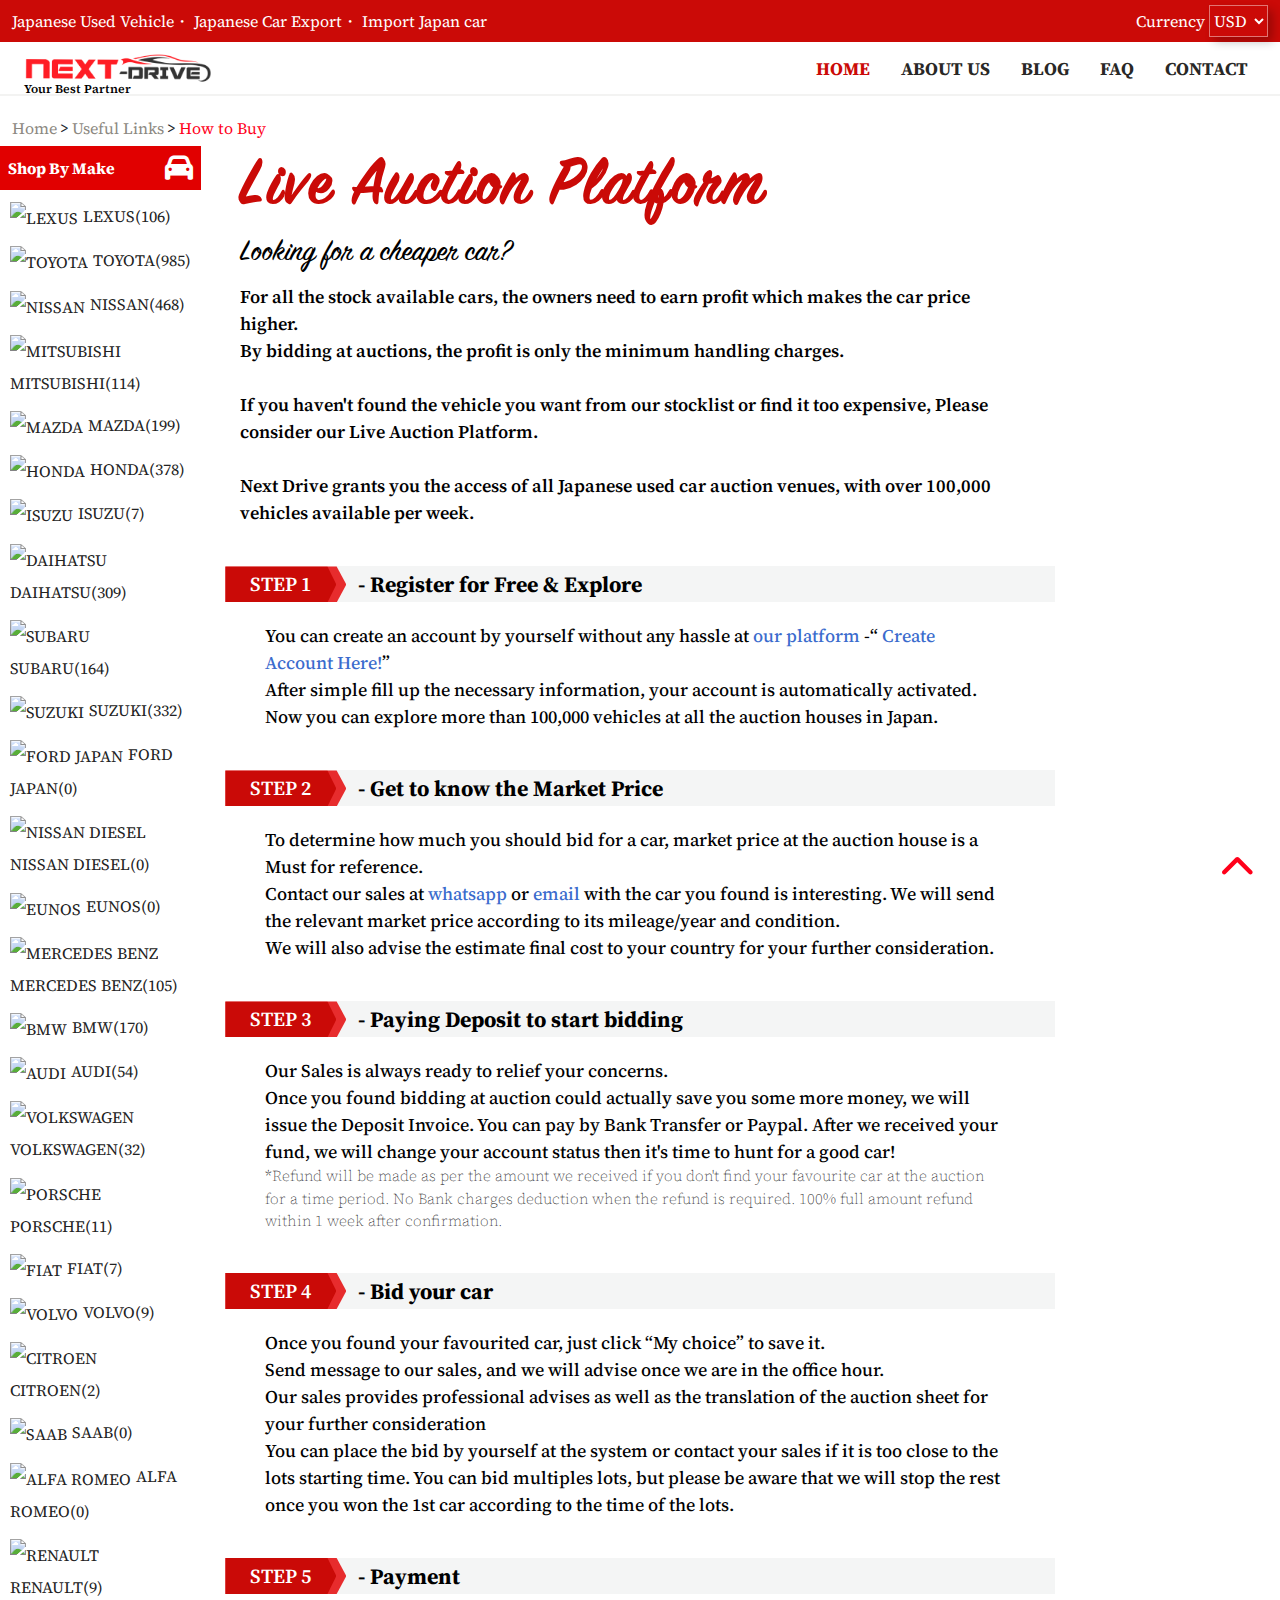
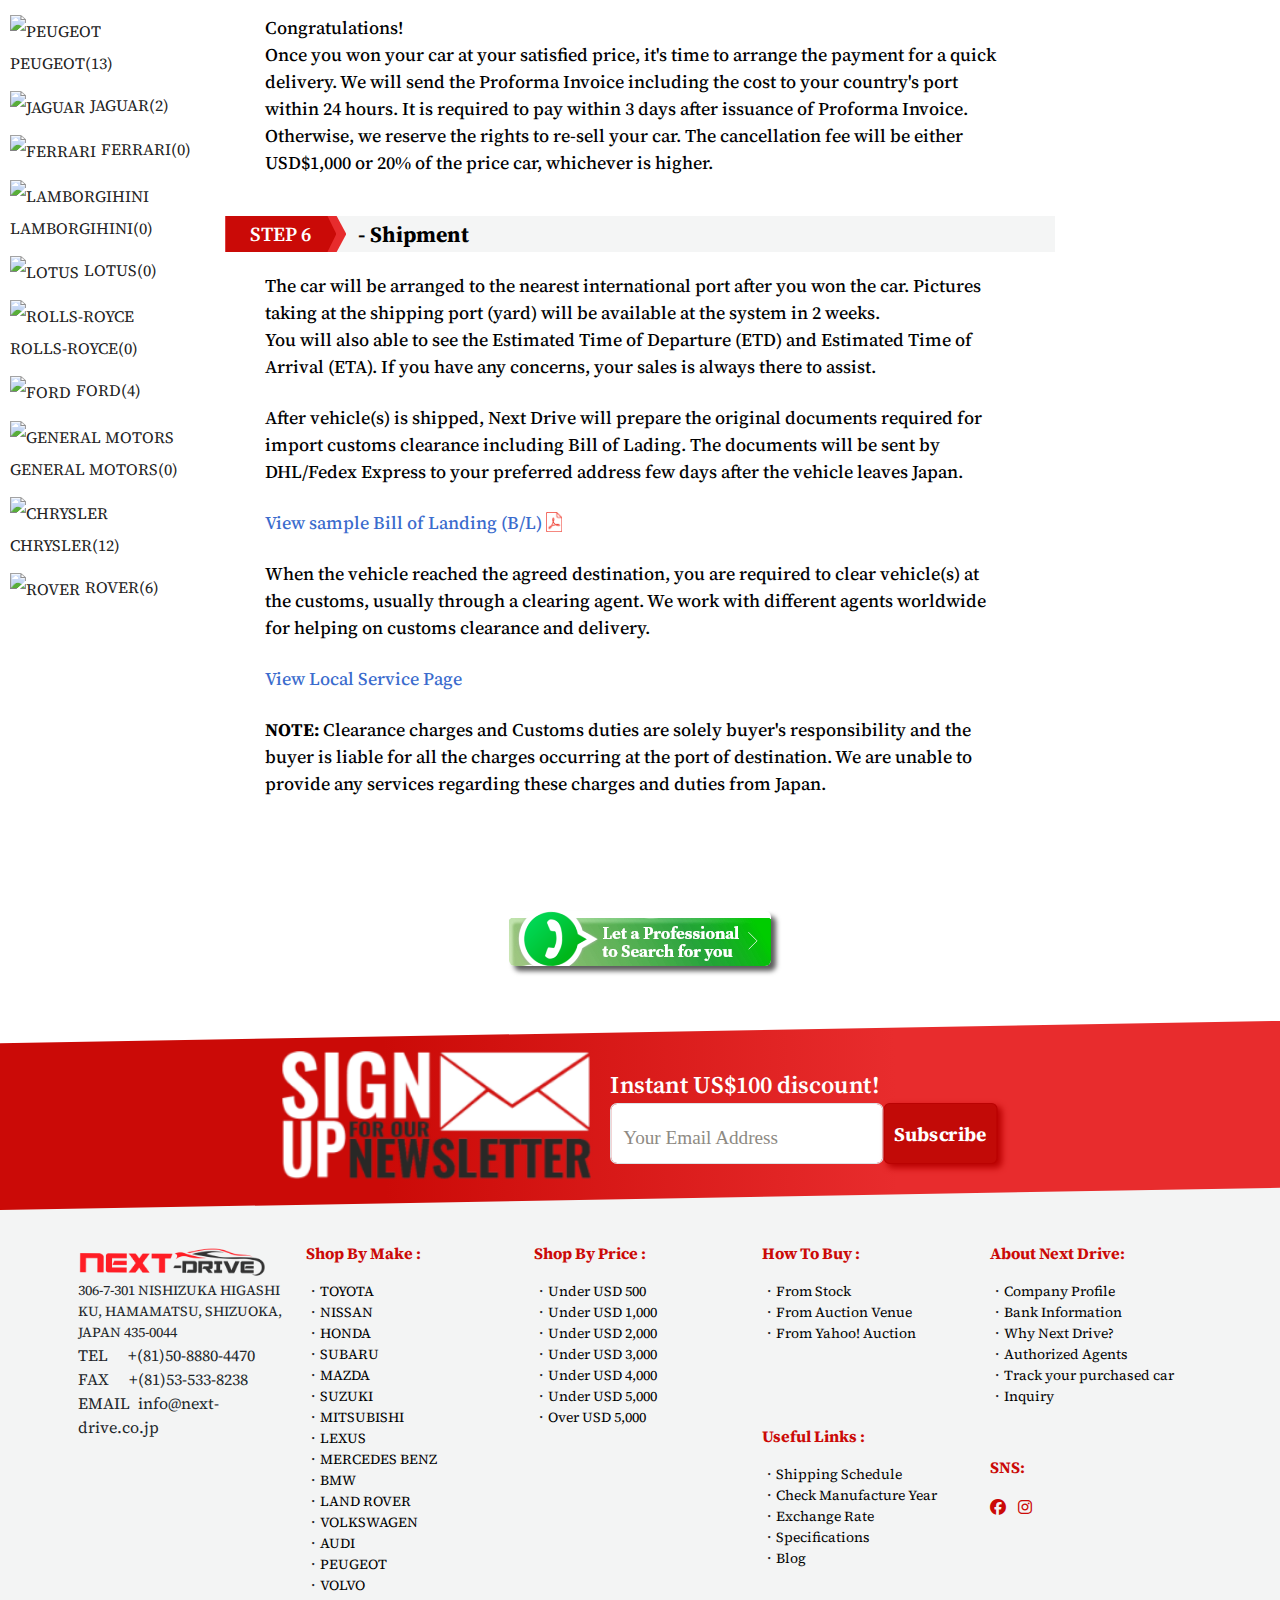
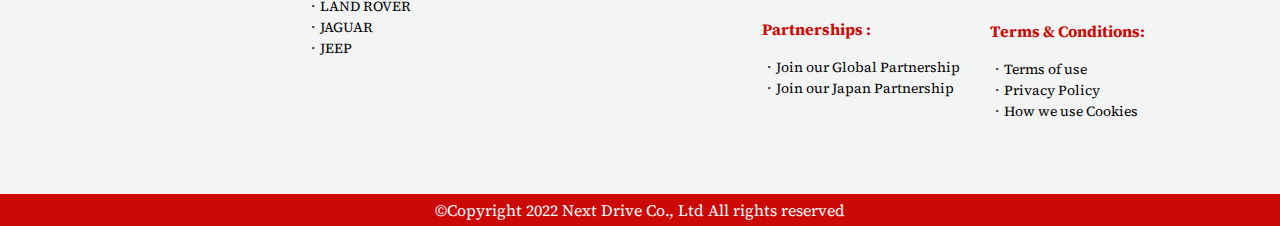
==== commit dfcde19f: "updated" ====
--- a/bid-cars.html
+++ b/bid-cars.html
@@ -184,21 +184,20 @@
                         <div class="step-1">
                             <div class="steps-line">
                                 <div class="step-box"><h3>STEP 1</h3></div>
-                                <h1 class="signpainter">- Register for Free & Explore</h1>
-                            </div>
-                            <div class="content-step-1 content-step">
-                                <p class="mb-0">You can create an account by yourself without any hassle at <span>our platform</span> -“ <span>Create Account Here!</span>” <br>
+                                <h1 class="bid-step-title">- Register for Free & Explore</h1>
+                            </div>
+                            <div class="bid-ontent-step">
+                                <p>You can create an account by yourself without any hassle at <span>our platform</span> -“ <span>Create Account Here!</span>” <br>
                                 After simple fill up the necessary information, your account is automatically activated. Now you can explore more than 100,000 vehicles at all the auction houses in Japan.
                                 </p>
                             </div>
                         </div>
-                        <div class="step-border hide-mobile"></div>
                         <div class="step-2">
                             <div class="steps-line">
                                 <div class="step-box"><h3>STEP 2</h3></div>
-                                <h1 class="signpainter">- Get to know the Market Price</h1>
-                            </div>
-                            <div class="content-step-2 content-step">
+                                <h1 class="bid-step-title">- Get to know the Market Price</h1>
+                            </div>
+                            <div class="bid-ontent-step">
                                 <p>To determine how much you should bid for a car, market price at the auction house is a Must for reference. <br>
                                 Contact our sales at <span>whatsapp</span> or <span>email</span> with the car you found is interesting. We will send the relevant market price according to its mileage/year and condition. <br>
                                 We will also advise the estimate final cost to your country for your further consideration.</p>
@@ -207,9 +206,9 @@
                         <div class="step-3">
                             <div class="steps-line">
                                 <div class="step-box"><h3>STEP 3</h3></div>
-                                <h1 class="signpainter">- Paying Deposit to start bidding</h1>
-                            </div>
-                            <div class="content-step-3 content-step">
+                                <h1 class="bid-step-title">- Paying Deposit to start bidding</h1>
+                            </div>
+                            <div class="bid-ontent-step">
                                 <p>Our Sales is always ready to relief your concerns. <br>
                                 Once you found bidding at auction could actually save you some more money, we will issue the Deposit Invoice. You can pay by Bank Transfer or Paypal. After we received your fund, we will change your account status then it's time to hunt for a good car!</p>
                                 <p class="p-small-text">*Refund will be made as per the amount we received if you don't find your favourite car at the auction for a time period. No Bank charges deduction when the refund is required.  100% full amount refund within 1 week after confirmation.</p>
@@ -218,9 +217,9 @@
                         <div class="step-4">
                             <div class="steps-line">
                                 <div class="step-box"><h3>STEP 4</h3></div>
-                                <h1 class="signpainter">Bid your car</h1>
-                            </div>
-                            <div class="content-step-4 content-step">
+                                <h1 class="bid-step-title"> - Bid your car</h1>
+                            </div>
+                            <div class="bid-ontent-step">
                                 <p>Once you found your favourited car, just click “My choice” to save it. <br>
                                 Send message to our sales, and we will advise once we are in the office hour. <br>
                                 Our sales provides professional advises as well as the translation of the auction sheet for your further consideration <br>
@@ -230,9 +229,9 @@
                         <div class="step-5">
                             <div class="steps-line">
                                 <div class="step-box"><h3>STEP 5</h3></div>
-                                <h1 class="signpainter">- Payment</h1>
-                            </div>
-                            <div class="content-step-5 content-step">
+                                <h1 class="bid-step-title">- Payment</h1>
+                            </div>
+                            <div class="bid-ontent-step">
                                 <p>Congratulations! <br>
                                 Once you won your car at your satisfied price, it's time to arrange the payment for a quick delivery. We will send the Proforma Invoice including the cost to your country's port within 24 hours. It is required to pay within 3 days after issuance of Proforma Invoice. Otherwise, we reserve the rights to re-sell your car. The cancellation fee will  be either USD$1,000 or 20% of the price car, whichever is higher.</p>
                             </div>
@@ -240,19 +239,19 @@
                         <div class="step-6">
                             <div class="steps-line">
                                 <div class="step-box"><h3>STEP 6</h3></div>
-                                <h1 class="signpainter">- Shipment</h1>
-                            </div>
-                            <div class="content-step-6 content-step">
+                                <h1 class="bid-step-title">- Shipment</h1>
+                            </div>
+                            <div class="bid-ontent-step">
                                 <p>The car will be arranged to the nearest international port after you won the car. Pictures taking at the shipping port (yard) will be available at the system in 2 weeks. <br>
-                                You will also able to see the Estimated Time of Departure (ETD) and Estimated Time of Arrival (ETA). If you have any concerns, your sales is always there to assist.</p>
-                                <p>After vehicle(s) is shipped, Next Drive will prepare the original documents required for import customs clearance including Bill of Lading. The documents will be sent by DHL/Fedex Express to your preferred address few days after the vehicle leaves Japan. </p>
-                                <a class="pdf-link buy-link" href="#">View sample Bill of Landing (B/L) <img class="img-fluid ps-1" src="img/pdf.png" alt=""></a>
-                                <p>When the vehicle reached the agreed destination, you are required to clear vehicle(s) at the customs, usually through a clearing agent. We work with different agents worldwide for helping on customs clearance and delivery.</p>
-                                <a class="buy-link" href="#">View Local Service Page</a>
+                                You will also able to see the Estimated Time of Departure (ETD) and Estimated Time of Arrival (ETA). If you have any concerns, your sales is always there to assist.</p> <br>
+                                <p>After vehicle(s) is shipped, Next Drive will prepare the original documents required for import customs clearance including Bill of Lading. The documents will be sent by DHL/Fedex Express to your preferred address few days after the vehicle leaves Japan. </p> <br>
+                                <a class="pdf-link bid-link" href="#">View sample Bill of Landing (B/L) <img class="img-fluid ps-1" src="img/pdf.png" alt=""></a> <br>
+                                <p>When the vehicle reached the agreed destination, you are required to clear vehicle(s) at the customs, usually through a clearing agent. We work with different agents worldwide for helping on customs clearance and delivery.</p> <br>
+                                <a class="bid-link" href="#">View Local Service Page</a> <br><br>
                                 <p><strong>NOTE:</strong> Clearance charges and Customs duties are solely buyer's responsibility and the buyer is liable for all the charges occurring at the port of destination. We are unable to provide any services regarding these charges and duties from Japan.</p>
                             </div>
                         </div>
-                        <div class="row text-center">
+                        <div class="row mt-4 text-center">
                             <div class="col-12">
                                 <a class="buy-wp-btn" href="https://wa.me/815088804470">
                                     <img class="img-fluid" src="img/Group_122-removebg-preview.png" alt="">
--- a/css/style.css
+++ b/css/style.css
@@ -2258,21 +2258,53 @@
 }
 /* bid car start  */
 .bid-car-first-content{
-	margin-bottom: 20px;
+	margin-bottom: 40px;
+	padding: 0 50px 0 15px;
 }
 .bid-car-first-content h1{
-	font-size: 60px;
+	font-size: 70px;
 	color: #ca0a07;
-	margin-bottom: 10px;
+	margin-bottom: 5px;
 	font-weight: 600;
 	letter-spacing: 3px;
 }
-.bid-car-first-content h3{
-	color: #292826;
-	font-size: 30px;
-	font-weight: 500;
+.bid-car-first-content h3 {
+    color: #000;
+    font-size: 32px;
+    font-weight: 500;
+    margin-bottom: 10px;
 }
 .bid-car-first-content p{
 	color: #000;
-	font-size: 16px;
+	font-size: 18px;
+	font-weight: 600;
+}
+.steps-line .bid-step-title{
+	margin-bottom: 0px;
+    font-size: 22px;
+    font-weight: 700;
+    color: #000;
+}
+.bid-ontent-step{
+	padding: 20px 50px 40px 40px;
+}
+.bid-ontent-step p{
+	color: #000;
+	font-size: 18px;
+	margin-bottom: 0;
+	font-weight: 500;
+}
+.bid-ontent-step p span{
+	color: #3a6bcd;
+	font-size: 18px;
+}
+.bid-ontent-step .p-small-text{
+	font-size: 15px;
+	font-weight: 100;
+}
+.bid-ontent-step .bid-link{
+	font-size: 18px;
+	font-weight: 100;
+	color: #3a6bcd;
+	font-weight: 500;
 }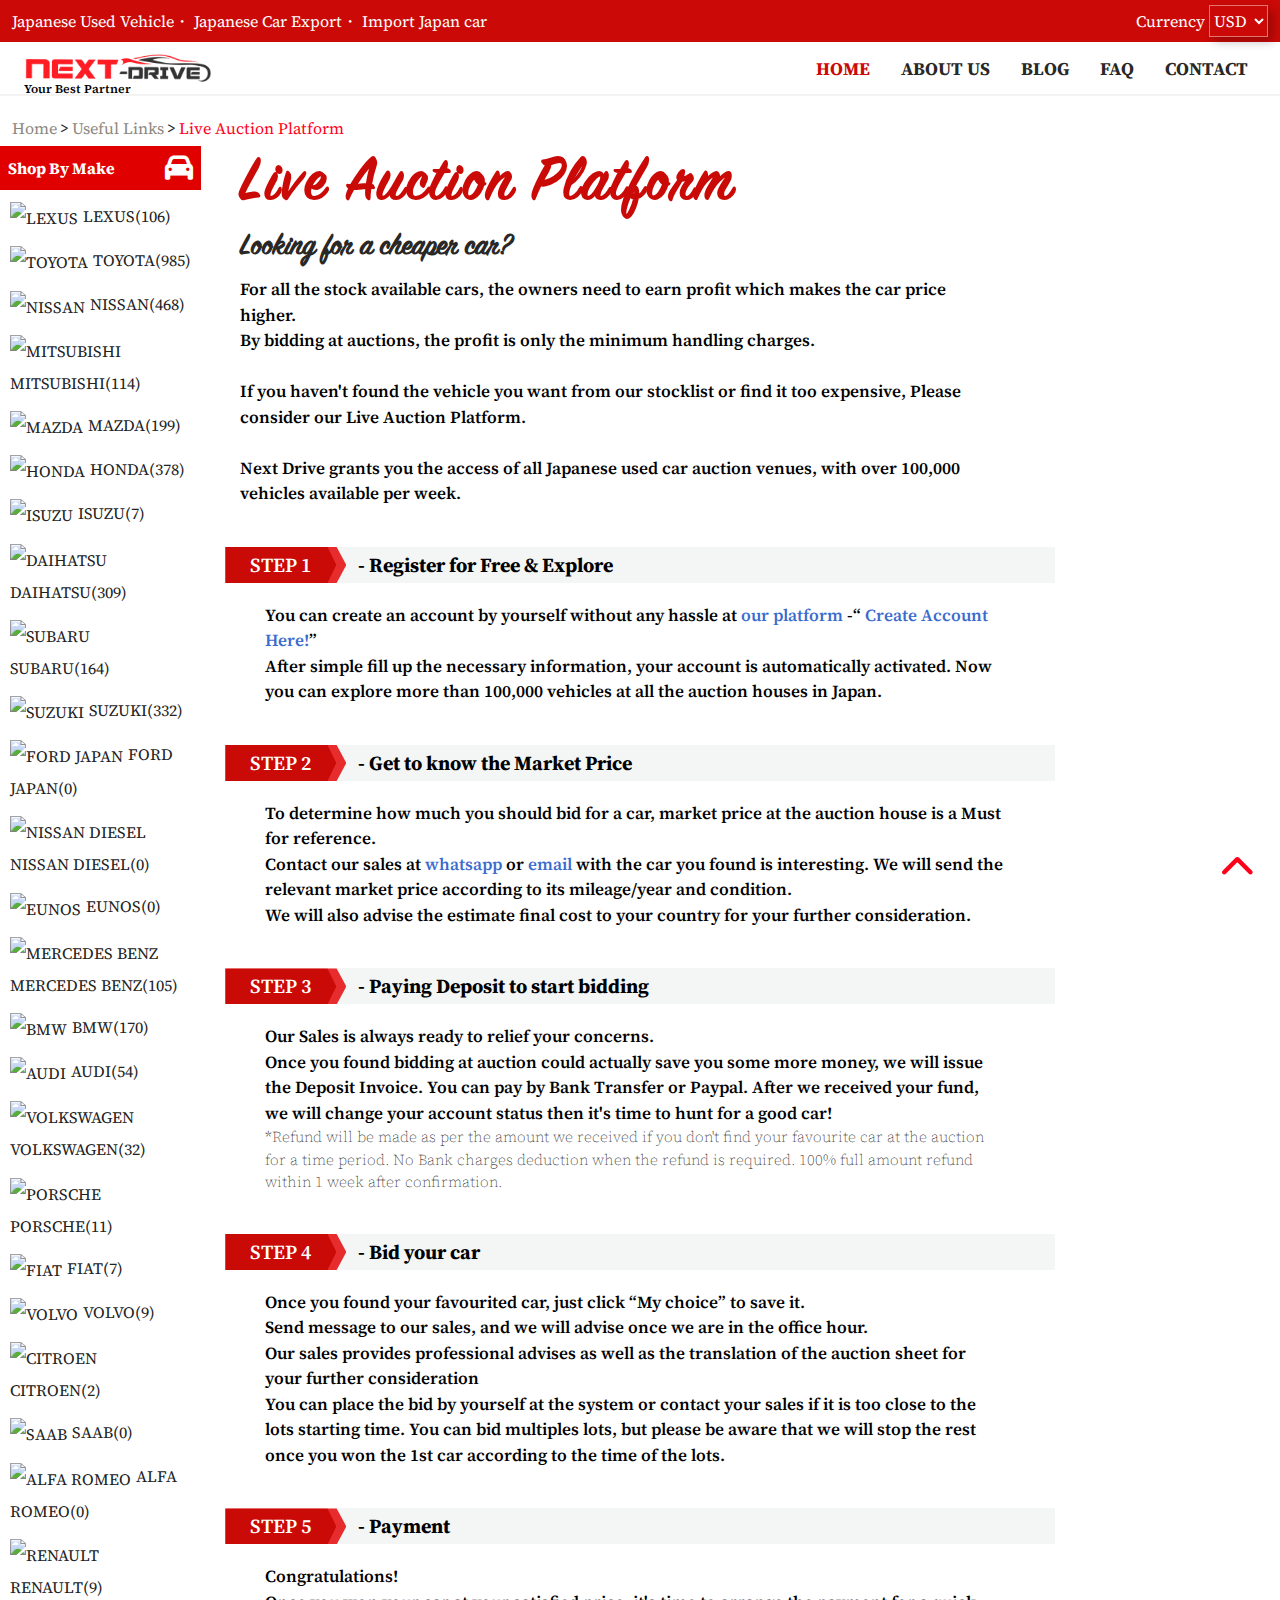
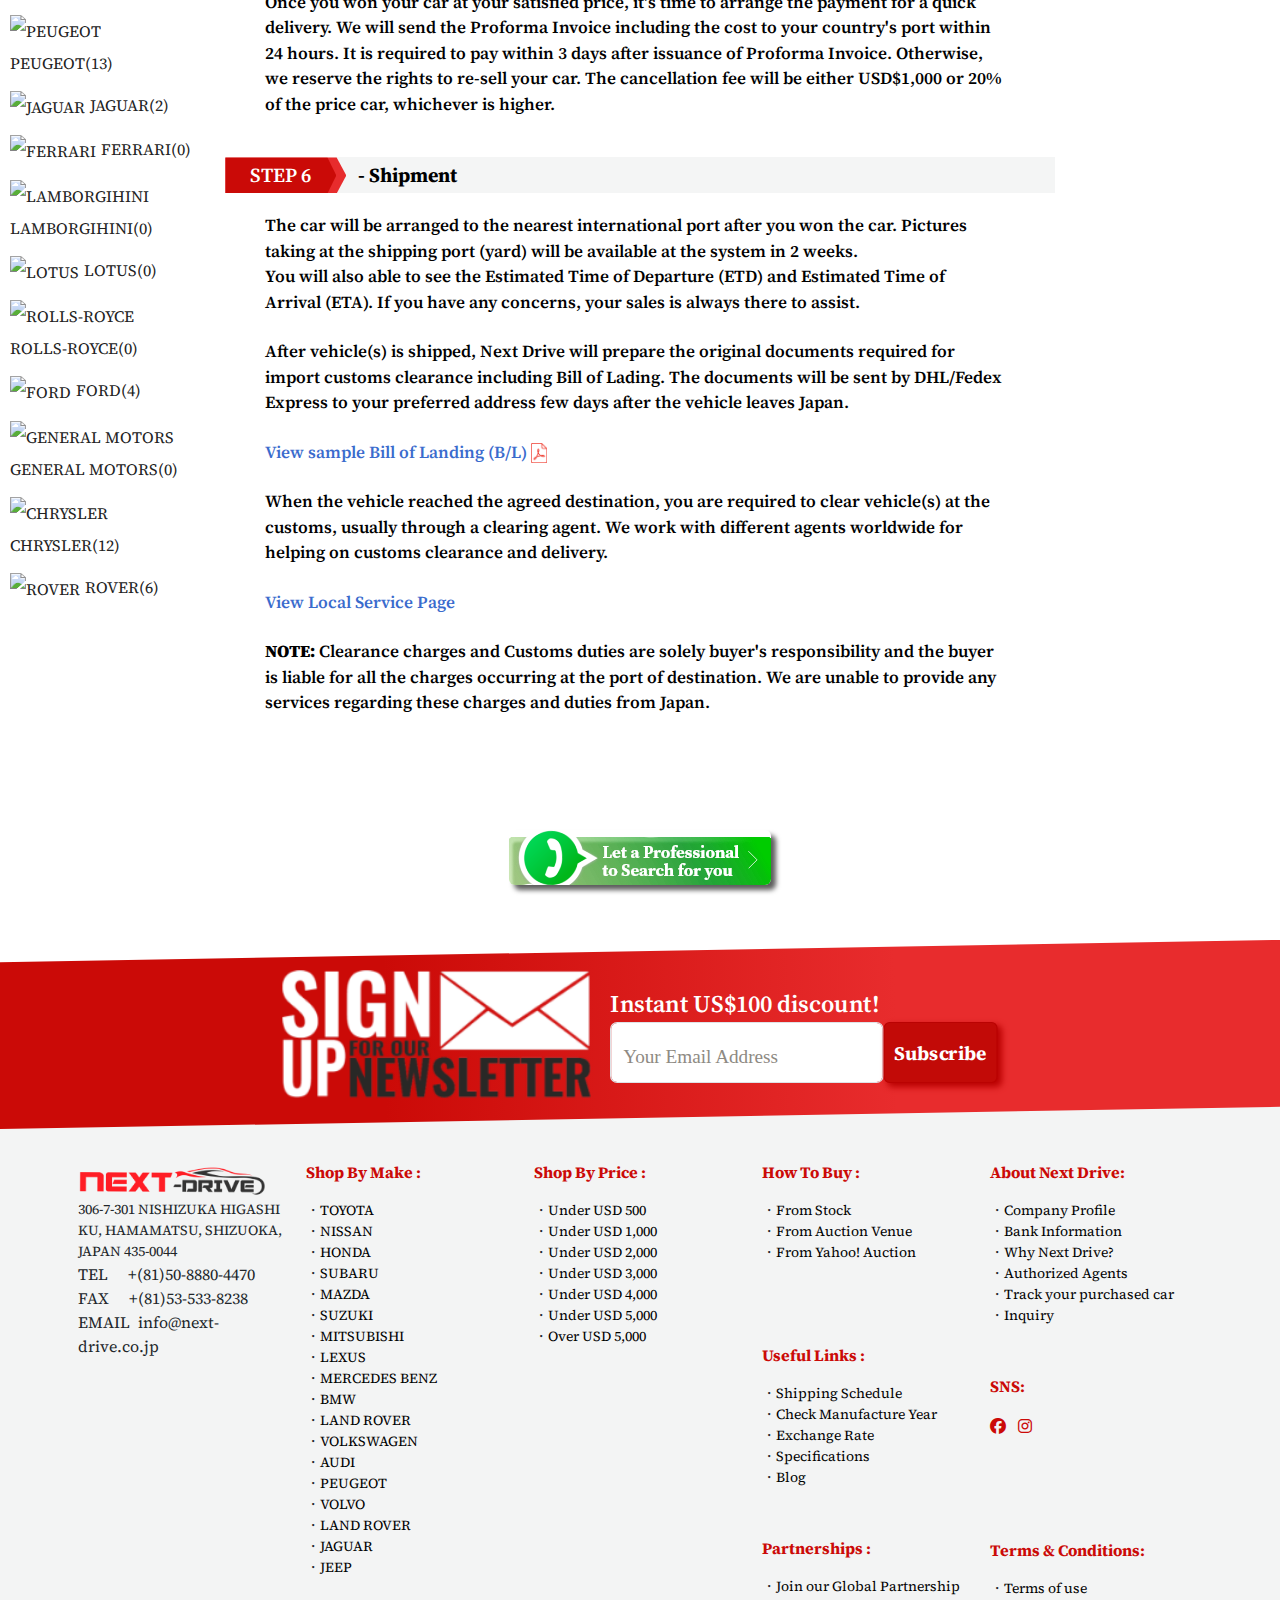
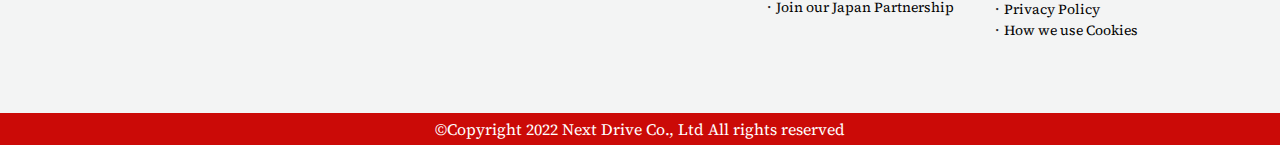
==== commit b2134085: "completed" ====
--- a/bid-cars.html
+++ b/bid-cars.html
@@ -111,7 +111,7 @@
     <section class="breadcrumb-section">
         <div class="container-fluid">
             <div class="breadcrumb search-breadcrumb buy-breadcrumb bg-white">
-                <a href="index.html" class="ps-0">Home</a> > <a href="">Useful Links</a> >  <a class="breadcrumb-active" href="">How to Buy</a>
+                <a href="index.html" class="ps-0">Home</a> > <a href="">Useful Links</a> >  <a class="breadcrumb-active" href="">Live Auction Platform</a>
             </div>
         </div>
     </section>
@@ -181,7 +181,7 @@
                             If you haven't found the vehicle you want from our stocklist or find it too expensive, Please consider our Live Auction Platform. <br><br>
                             Next Drive grants you the access of all Japanese used car auction venues, with over 100,000 vehicles available per week.</p>
                         </div>
-                        <div class="step-1">
+                        <div class="bid-step">
                             <div class="steps-line">
                                 <div class="step-box"><h3>STEP 1</h3></div>
                                 <h1 class="bid-step-title">- Register for Free & Explore</h1>
@@ -192,7 +192,7 @@
                                 </p>
                             </div>
                         </div>
-                        <div class="step-2">
+                        <div class="bid-step">
                             <div class="steps-line">
                                 <div class="step-box"><h3>STEP 2</h3></div>
                                 <h1 class="bid-step-title">- Get to know the Market Price</h1>
@@ -203,7 +203,7 @@
                                 We will also advise the estimate final cost to your country for your further consideration.</p>
                             </div>
                         </div>
-                        <div class="step-3">
+                        <div class="bid-step">
                             <div class="steps-line">
                                 <div class="step-box"><h3>STEP 3</h3></div>
                                 <h1 class="bid-step-title">- Paying Deposit to start bidding</h1>
@@ -214,7 +214,7 @@
                                 <p class="p-small-text">*Refund will be made as per the amount we received if you don't find your favourite car at the auction for a time period. No Bank charges deduction when the refund is required.  100% full amount refund within 1 week after confirmation.</p>
                             </div>
                         </div>
-                        <div class="step-4">
+                        <div class="bid-step">
                             <div class="steps-line">
                                 <div class="step-box"><h3>STEP 4</h3></div>
                                 <h1 class="bid-step-title"> - Bid your car</h1>
@@ -226,7 +226,7 @@
                                 You can place the bid by yourself at the system or contact your sales if it is too close to the lots starting time. You can bid multiples lots, but please be aware that we will stop the rest once you won the 1st car according to the time of the lots.</p>
                             </div>
                         </div>
-                        <div class="step-5">
+                        <div class="bid-step">
                             <div class="steps-line">
                                 <div class="step-box"><h3>STEP 5</h3></div>
                                 <h1 class="bid-step-title">- Payment</h1>
@@ -236,7 +236,7 @@
                                 Once you won your car at your satisfied price, it's time to arrange the payment for a quick delivery. We will send the Proforma Invoice including the cost to your country's port within 24 hours. It is required to pay within 3 days after issuance of Proforma Invoice. Otherwise, we reserve the rights to re-sell your car. The cancellation fee will  be either USD$1,000 or 20% of the price car, whichever is higher.</p>
                             </div>
                         </div>
-                        <div class="step-6">
+                        <div class="bid-step">
                             <div class="steps-line">
                                 <div class="step-box"><h3>STEP 6</h3></div>
                                 <h1 class="bid-step-title">- Shipment</h1>
@@ -253,7 +253,7 @@
                         </div>
                         <div class="row mt-4 text-center">
                             <div class="col-12">
-                                <a class="buy-wp-btn" href="https://wa.me/815088804470">
+                                <a class="buy-wp-btn bid-wp-btn" href="https://wa.me/815088804470">
                                     <img class="img-fluid" src="img/Group_122-removebg-preview.png" alt="">
                                 </a>
                             </div>
--- a/css/style.css
+++ b/css/style.css
@@ -2269,9 +2269,9 @@
 	letter-spacing: 3px;
 }
 .bid-car-first-content h3 {
-    color: #000;
-    font-size: 32px;
-    font-weight: 500;
+    font-size: 35px;
+    font-weight: 600;
+    color: #292826;
     margin-bottom: 10px;
 }
 .bid-car-first-content p{
@@ -2292,7 +2292,7 @@
 	color: #000;
 	font-size: 18px;
 	margin-bottom: 0;
-	font-weight: 500;
+	font-weight: 600;
 }
 .bid-ontent-step p span{
 	color: #3a6bcd;
@@ -2306,5 +2306,5 @@
 	font-size: 18px;
 	font-weight: 100;
 	color: #3a6bcd;
-	font-weight: 500;
+	font-weight: 600;
 }--- a/css/custom.css
+++ b/css/custom.css
@@ -309,6 +309,35 @@
     color: #292826;
     font-size: 18px;
   }
+  /* bid car content  */
+  .bid-car-first-content h1{
+    font-size: 65px;
+    letter-spacing: 3px;
+  }
+  .bid-car-first-content h3 {
+    font-size: 32px;
+  }
+  .bid-car-first-content p{
+    font-size: 17px;
+  }
+  .steps-line .bid-step-title{
+      font-size: 20px;
+  }
+  .bid-ontent-step{
+    padding: 20px 50px 40px 40px;
+  }
+  .bid-ontent-step p{
+    font-size: 17px;
+  }
+  .bid-ontent-step p span{
+    font-size: 17px;
+  }
+  .bid-ontent-step .p-small-text{
+    font-size: 15px;
+  }
+  .bid-ontent-step .bid-link{
+    font-size: 17px;
+  }
 }
 @media screen and (max-width: 1270px) {
   .desktopViewStockBid .bigBtn .fs-5 { font-size: 11px !important; }
@@ -374,6 +403,10 @@
   .account-number{
     width: 34%;
   }
+  .bid-car-first-content h1{
+    font-size: 60px;
+    letter-spacing: 3px;
+  }
 }
 @media screen and (max-width: 1200px) {
   .desktopViewStockBid .bigBtn h4 { font-size: 18px !important; }
@@ -463,6 +496,35 @@
   .row.crbtns { height: 560px; }
   .header-op-btn { font-size: 12px !important; }
   .header-op-btn span i { font-size: 12px !important; }
+  /* bid content  */
+  .bid-car-first-content h1{
+    font-size: 55px;
+    letter-spacing: 3px;
+  }
+  .bid-car-first-content h3 {
+    font-size: 28px;
+  }
+  .bid-car-first-content p{
+    font-size: 16px;
+  }
+  .steps-line .bid-step-title{
+      font-size: 20px;
+  }
+  .bid-ontent-step{
+    padding: 20px 40px 35px 35px;
+  }
+  .bid-ontent-step p{
+    font-size: 17px;
+  }
+  .bid-ontent-step p span{
+    font-size: 17px;
+  }
+  .bid-ontent-step .p-small-text{
+    font-size: 15px;
+  }
+  .bid-ontent-step .bid-link{
+    font-size: 17px;
+  }
 }
 @media screen and (max-width: 1140px) {
   .header-op-btn { font-size: 11px !important; }
@@ -540,6 +602,34 @@
   }
   .buy-search-stock-btn .fa-circle-chevron-right {
     font-size: 10px;
+  }
+  .bid-car-first-content h1{
+    font-size: 48px;
+    letter-spacing: 3px;
+  }
+  .bid-car-first-content h3 {
+    font-size: 26px;
+  }
+  .bid-car-first-content p{
+    font-size: 16px;
+  }
+  .steps-line .bid-step-title{
+      font-size: 19px;
+  }
+  .bid-ontent-step{
+    padding: 20px 40px 35px 30px;
+  }
+  .bid-ontent-step p{
+    font-size: 16px;
+  }
+  .bid-ontent-step p span{
+    font-size: 16px;
+  }
+  .bid-ontent-step .p-small-text{
+    font-size: 14px;
+  }
+  .bid-ontent-step .bid-link{
+    font-size: 16px;
   }
 }
 @media screen and (max-width: 1080px) {
@@ -931,6 +1021,42 @@
     background-color: #c20a07;
     padding-left: 3px;
   }
+  /* bid car content  */
+  .bid-car-first-content h1{
+    font-size: 70px;
+  }
+  .bid-car-first-content h3 {
+    font-size: 50px;
+  }
+  .bid-car-first-content p{
+    font-size: 18px;
+  }
+  .steps-line .bid-step-title{
+      font-size: 22px;
+  }
+  .bid-ontent-step {
+    padding: 18px 20px 40px 20px;
+  }
+  .bid-ontent-step p{
+    font-size: 18px;
+  }
+  .bid-ontent-step p span{
+    font-size: 18px;
+  }
+  .bid-ontent-step .p-small-text{
+    font-size: 16px;
+    line-height: 25px;
+  }
+  .bid-ontent-step .bid-link{
+    font-size: 18px;
+  }
+  .buy-wp-btn.bid-wp-btn img {
+    margin: 0px 0 60px 0;
+  }
+  .bid-car-first-content {
+    margin-bottom: 50px;
+    padding: 0px 25px 0 15px;
+  }
 }
 @media screen and (max-width: 900px) {
   .buy-search-menu-stock-btn{
@@ -1169,6 +1295,9 @@
     left: 70%;
     width: 35%;
   }
+  .bid-car-first-content h1 {
+    font-size: 65px;
+  }
 }
 @media screen and (max-width: 590px) {
   .car-details-navbar-expand{
@@ -1206,6 +1335,12 @@
 @media screen and (max-width: 570px) {
   .searchForUsedCar { font-size: 20px; }
   .carSearchKeywords button { font-size: 16px !important; }
+  .bid-car-first-content h1 {
+    font-size: 60px;
+  }
+  .bid-car-first-content h3 {
+    font-size: 46px;
+  }
 }
 @media screen and (max-width: 540px) {
   .row.crbtns {height: 94px;}
@@ -1276,6 +1411,12 @@
   }
   .top-bar-header p{
     font-size: 14px !important;
+  }
+  .bid-car-first-content h1 {
+    font-size: 55px;
+  }
+  .bid-car-first-content h3 {
+    font-size: 45px;
   }
 }
 @media screen and (max-width: 500px) {
@@ -1344,6 +1485,28 @@
   .top-bar-header p{
     font-size: 13px !important;
   }
+  .bid-car-first-content h1 {
+    font-size: 50px;
+  }
+  .bid-car-first-content h3 {
+    font-size: 40px;
+  }
+  .bid-car-first-content p {
+    font-size: 17px;
+  }
+  .bid-ontent-step p {
+    font-size: 17px;
+  }
+  .bid-ontent-step .p-small-text {
+    font-size: 15px;
+    line-height: 28px;
+  }
+  .bid-ontent-step .bid-link{
+    font-size: 17px;
+  }
+  .bid-ontent-step p span {
+    font-size: 17px;
+  }
 }
 @media screen and (max-width: 475px) {
   .signup.signup-content img {
@@ -1359,6 +1522,9 @@
   }
   .steps-btn .btn-steps {
     height: 200px;
+  }
+  .steps-line .bid-step-title {
+    font-size: 20px;
   }
 }
 @media screen and (max-width: 449px) {
@@ -1466,6 +1632,27 @@
   .top-bar-header p{
     font-size: 12px !important;
   }
+  .bid-car-first-content h1 {
+    font-size: 43px;
+  }
+  .bid-car-first-content h3 {
+    font-size: 36px;
+  }
+  .bid-car-first-content p {
+    font-size: 16px;
+  }
+  .bid-ontent-step p {
+    font-size: 16px;
+  }
+  .bid-ontent-step p span {
+    font-size: 16px;
+  }
+  .steps-line .bid-step-title {
+    font-size: 18px;
+  }
+  .steps-line .step-box h3 {
+    font-size: 18px;
+  }
 }
 @media screen and (max-width: 408px) {
   .cl-py .searchForUsedCarLong { font-size: 14px; margin: 5px 0px !important; }
@@ -1542,6 +1729,30 @@
   .top-bar-header p{
     font-size: 11px !important;
   }
+  .bid-car-first-content h1 {
+    font-size: 40px;
+  }
+  .bid-car-first-content h3 {
+    font-size: 34px;
+  }
+  .steps-line .bid-step-title {
+    font-size: 16px;
+  }
+  .steps-line .step-box h3 {
+    font-size: 16px;
+  }
+  .bid-car-first-content p {
+    font-size: 15px;
+  }
+  .bid-ontent-step p {
+    font-size: 15px;
+  }
+  .bid-ontent-step p span {
+    font-size: 15px;
+  }
+  .bid-ontent-step .bid-link {
+    font-size: 15px;
+  }
 }
 @media screen and (max-width: 385px) {
   .row.crbtns { height: 70px; }
@@ -1560,6 +1771,12 @@
   .steps-btn .btn-steps .steps-title {
     font-size: 23px;
     line-height: 18px;
+  }
+  .bid-car-first-content h1 {
+    font-size: 35px;
+  }
+  .bid-car-first-content h3 {
+    font-size: 30px;
   }
 }
 @media screen and (max-width: 368px) {
@@ -1627,6 +1844,25 @@
   .img-fluid.card-img-top.h100 {
     transform: scale(1.5);
   }
+  .steps-line .bid-step-title {
+    font-size: 15px;
+  }
+  .bid-step .steps-line .step-box h3{
+    font-size: 15px;
+    padding: 6px 20px;
+  }
+  .bid-ontent-step p {
+    font-size: 14px;
+  }
+  .bid-car-first-content p {
+    font-size: 14px;
+  }
+  .bid-ontent-step p span {
+    font-size: 14px;
+  }
+  .bid-ontent-step .bid-link {
+    font-size: 14px;
+  }
 }
 @media screen and (max-width: 355px) {
   .current-filter p {
@@ -1676,6 +1912,15 @@
   .top-bar-header p{
     font-size: 10px !important;
   }
+  .bid-car-first-content h1 {
+    font-size: 32px;
+  }
+  .bid-car-first-content h3 {
+    font-size: 28px;
+  }
+  .bid-step .steps-line .step-box h3{
+    padding: 6px 18px;
+  }
 }
 @media screen and (max-width: 340px) {
   .row.crbtns {height: 57px;}
@@ -1749,6 +1994,45 @@
   .whatsapp-mobile a img {
     width: 80%;
   }
+  .bid-step .steps-line .step-box h3{
+    padding: 6px 15px;
+  }
+  .bid-step .steps-line .step-box {
+    padding-right: 6px;
+  }
+  .bid-car-first-content h1 {
+    font-size: 30px;
+  }
+  .bid-car-first-content h3 {
+    font-size: 27px;
+  }
+}
+@media screen and (max-width: 315px) {
+  .bid-car-first-content h1 {
+    font-size: 27px;
+  }
+  .bid-car-first-content h3 {
+    font-size: 25px;
+  }
+  .bid-car-first-content p {
+    font-size: 13px;
+  }
+  .steps-line .bid-step-title {
+    font-size: 14px;
+  }
+  .bid-step .steps-line .step-box h3 {
+    padding: 6px 10px;
+    font-size: 14px;
+  }
+  .bid-ontent-step p {
+    font-size: 13px;
+  }
+  .bid-ontent-step p span {
+    font-size: 13px;
+  }
+  .bid-ontent-step .bid-link {
+    font-size: 13px;
+  }
 }
 @media screen and (max-width: 288px) {
   .cl-py .searchForUsedCar { font-size: 8px; }
